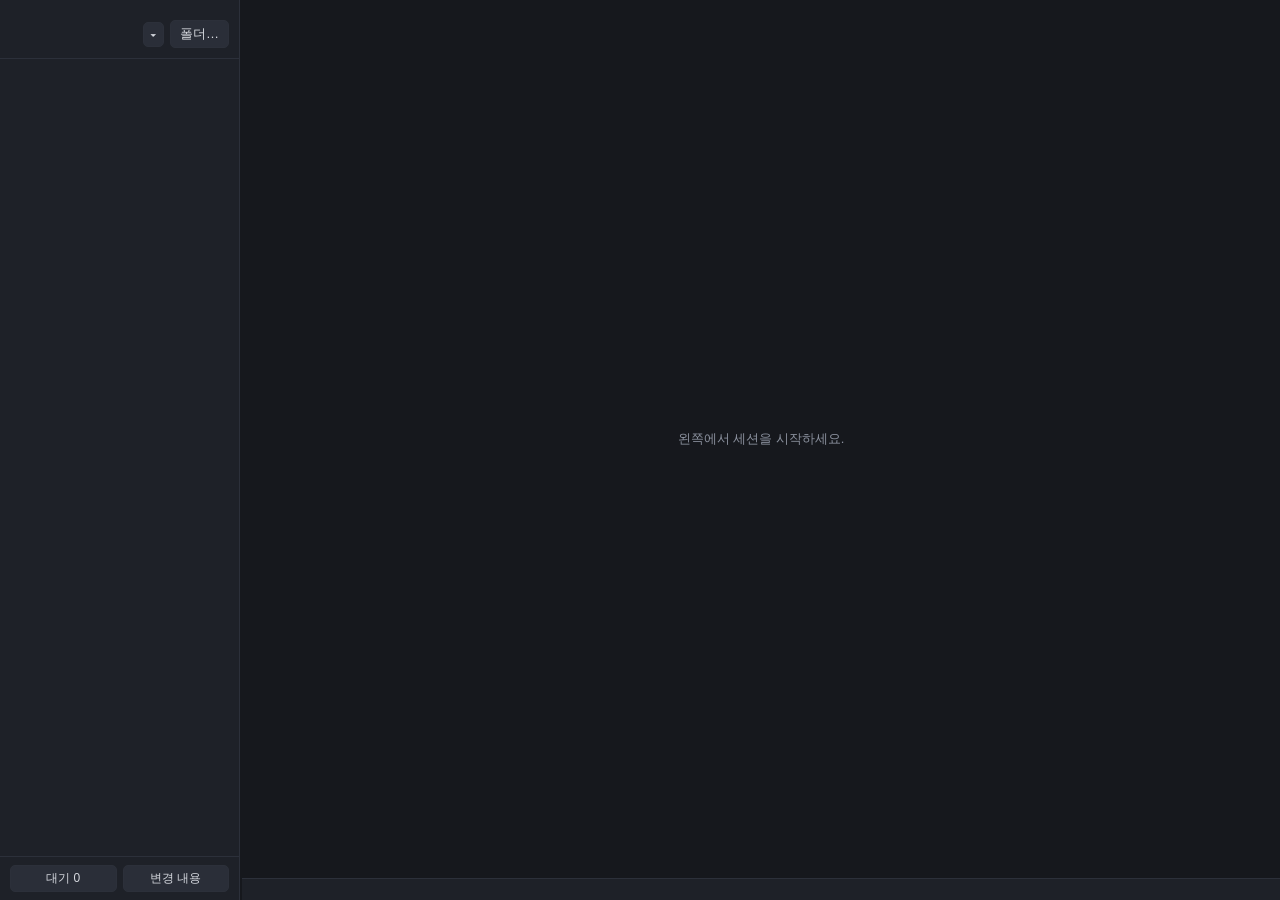
==== ui/index.html @ 41227c6e "0.7.0: 빠른 이동, 닫은 항목 다시 열기, 사이드바 순서 바꾸기, 작업 시간 표시 새 기능 - 빠른 이동(Ctrl+Shift+K): 항목의 이름·별칭·그룹·폴더나 앱의 명령을" ====
<!doctype html>
<html lang="ko">
<head>
  <meta charset="utf-8">
  <title>Cypher</title>
  <link rel="stylesheet" href="vendor/xterm/xterm.css">
  <link rel="stylesheet" href="style.css">
  <link rel="stylesheet" href="items.css">
  <link rel="stylesheet" href="theme.css">
  <script src="look-early.js"></script>
</head>
<body>
  <aside id="sidebar">
    <div id="new-buttons"></div>
    <div id="folder-row">
      <span id="folder"></span>
      <button id="recent" title="최근에 세션을 시작한 폴더에서 고르기">▾</button>
      <button id="pick" title="새 세션이 시작될 폴더 바꾸기">폴더…</button>
    </div>
    <ul id="sessions" tabindex="-1"></ul>
    <div id="tools">
      <button id="waiting" title="대기 중인 세션만 보기 · Ctrl+Shift+N: 다음 대기 세션으로">대기 0</button>
      <button id="changes" title="세션이 고친 파일과 차이 보기 (Ctrl+Shift+G)">변경 내용</button>
    </div>
  </aside>
  <div id="sidebar-grip" title="끌어서 사이드바 너비 조절 · 두 번 눌러 기본 너비로"></div>
  <main>
    <div id="where" hidden></div>
    <div id="terms"><div id="empty">왼쪽에서 세션을 시작하세요.</div></div>
    <div id="composer" hidden>
      <div id="composer-grip" title="끌어서 높이 조절 · 두 번 눌러 기본 높이로"></div>
      <div id="composer-body">
        <textarea id="composer-text" spellcheck="false" autocomplete="off"></textarea>
        <div id="composer-side">
          <button id="composer-send" title="편집기에 쓴 내용을 지금 보고 있는 세션의 입력창에 넣습니다 (Ctrl+Enter)">프롬프트</button>
          <label id="composer-enter-label" title="켜면 입력창에 넣은 뒤 Enter까지 눌러 바로 보냅니다"><input type="checkbox" id="composer-enter"> 바로 전송</label>
        </div>
      </div>
      <div id="composer-tabs">
        <button id="composer-history" title="최근에 보낸 프롬프트를 골라 편집기에 넣기 (Alt+↑/↓: 차례로 넘겨 보기)">기록</button>
        <button id="composer-fold" title="프롬프트 편집기 접기/펼치기">프롬프트 편집기 ▾</button>
      </div>
    </div>
    <div id="search" hidden>
      <input id="search-input" placeholder="찾기" spellcheck="false">
      <span id="search-count"></span>
      <button id="search-case" title="대/소문자 구분 (Alt+C)">Aa</button>
      <button id="search-regex" title="정규식 (Alt+X)">.*</button>
      <button id="search-prev" title="이전 (Shift+Enter)">↑</button>
      <button id="search-next" title="다음 (Enter)">↓</button>
      <button id="search-close" title="닫기 (Esc)">×</button>
    </div>
    <div id="shots" hidden></div>
    <footer id="status">
      <span id="status-text"></span><span id="status-model" title="지금 세션의 모델 · effort · 컨텍스트 사용률"></span><span id="status-mode"></span><span id="status-limits"></span>
    </footer>
  </main>
  <aside id="diff" class="side" hidden>
    <div class="side-head">
      <span id="diff-title" class="side-title">변경 내용</span>
      <button id="diff-refresh" title="다시 읽기">새로 고침</button>
      <button id="diff-close" class="close" title="닫기">×</button>
    </div>
    <ul id="diff-files" class="side-list"></ul>
    <div id="diff-view" class="side-view"></div>
  </aside>
  <div id="parked" hidden></div>
  <div id="print"></div>
  <div id="drop-hint" hidden></div>
  <div id="toasts"></div>
  <div id="menu" hidden></div>
  <dialog id="popup">
    <div id="popup-head"><b id="popup-title"></b><button id="popup-close" class="close" title="닫기">×</button></div>
    <div id="popup-body"></div>
  </dialog>
  <dialog id="ask">
    <form method="dialog">
      <label id="ask-title" for="ask-input"></label>
      <input id="ask-input" spellcheck="false" autocomplete="off">
      <div class="ask-buttons">
        <button value="ok">확인</button>
        <button value="cancel">취소</button>
      </div>
    </form>
  </dialog>

  <script src="vendor/xterm/xterm.js"></script>
  <script src="vendor/xterm/addon-fit.js"></script>
  <script src="vendor/xterm/addon-webgl.js"></script>
  <script src="vendor/xterm/addon-unicode11.js"></script>
  <script src="vendor/xterm/addon-search.js"></script>
  <script type="module" src="main.js"></script>
</body>
</html>
---- ui/vendor/xterm/xterm.css ----
/**
 * Copyright (c) 2014 The xterm.js authors. All rights reserved.
 * Copyright (c) 2012-2013, Christopher Jeffrey (MIT License)
 * https://github.com/chjj/term.js
 * @license MIT
 *
 * Permission is hereby granted, free of charge, to any person obtaining a copy
 * of this software and associated documentation files (the "Software"), to deal
 * in the Software without restriction, including without limitation the rights
 * to use, copy, modify, merge, publish, distribute, sublicense, and/or sell
 * copies of the Software, and to permit persons to whom the Software is
 * furnished to do so, subject to the following conditions:
 *
 * The above copyright notice and this permission notice shall be included in
 * all copies or substantial portions of the Software.
 *
 * THE SOFTWARE IS PROVIDED "AS IS", WITHOUT WARRANTY OF ANY KIND, EXPRESS OR
 * IMPLIED, INCLUDING BUT NOT LIMITED TO THE WARRANTIES OF MERCHANTABILITY,
 * FITNESS FOR A PARTICULAR PURPOSE AND NONINFRINGEMENT. IN NO EVENT SHALL THE
 * AUTHORS OR COPYRIGHT HOLDERS BE LIABLE FOR ANY CLAIM, DAMAGES OR OTHER
 * LIABILITY, WHETHER IN AN ACTION OF CONTRACT, TORT OR OTHERWISE, ARISING FROM,
 * OUT OF OR IN CONNECTION WITH THE SOFTWARE OR THE USE OR OTHER DEALINGS IN
 * THE SOFTWARE.
 *
 * Originally forked from (with the author's permission):
 *   Fabrice Bellard's javascript vt100 for jslinux:
 *   http://bellard.org/jslinux/
 *   Copyright (c) 2011 Fabrice Bellard
 *   The original design remains. The terminal itself
 *   has been extended to include xterm CSI codes, among
 *   other features.
 */

/**
 *  Default styles for xterm.js
 */

.xterm {
    cursor: text;
    position: relative;
    user-select: none;
    -ms-user-select: none;
    -webkit-user-select: none;
}

.xterm.focus,
.xterm:focus {
    outline: none;
}

.xterm .xterm-helpers {
    position: absolute;
    top: 0;
    /**
     * The z-index of the helpers must be higher than the canvases in order for
     * IMEs to appear on top.
     */
    z-index: 5;
}

.xterm .xterm-helper-textarea {
    padding: 0;
    border: 0;
    margin: 0;
    /* Move textarea out of the screen to the far left, so that the cursor is not visible */
    position: absolute;
    opacity: 0;
    left: -9999em;
    top: 0;
    width: 0;
    height: 0;
    z-index: -5;
    /** Prevent wrapping so the IME appears against the textarea at the correct position */
    white-space: nowrap;
    overflow: hidden;
    resize: none;
}

.xterm .composition-view {
    /* TODO: Composition position got messed up somewhere */
    background: #000;
    color: #FFF;
    display: none;
    position: absolute;
    white-space: nowrap;
    z-index: 1;
}

.xterm .composition-view.active {
    display: block;
}

.xterm .xterm-viewport {
    /* On OS X this is required in order for the scroll bar to appear fully opaque */
    background-color: #000;
    overflow-y: scroll;
    cursor: default;
    position: absolute;
    right: 0;
    left: 0;
    top: 0;
    bottom: 0;
}

.xterm .xterm-screen {
    position: relative;
}

.xterm .xterm-screen canvas {
    position: absolute;
    left: 0;
    top: 0;
}

.xterm .xterm-scroll-area {
    visibility: hidden;
}

.xterm-char-measure-element {
    display: inline-block;
    visibility: hidden;
    position: absolute;
    top: 0;
    left: -9999em;
    line-height: normal;
}

.xterm.enable-mouse-events {
    /* When mouse events are enabled (eg. tmux), revert to the standard pointer cursor */
    cursor: default;
}

.xterm.xterm-cursor-pointer,
.xterm .xterm-cursor-pointer {
    cursor: pointer;
}

.xterm.column-select.focus {
    /* Column selection mode */
    cursor: crosshair;
}

.xterm .xterm-accessibility:not(.debug),
.xterm .xterm-message {
    position: absolute;
    left: 0;
    top: 0;
    bottom: 0;
    right: 0;
    z-index: 10;
    color: transparent;
    pointer-events: none;
}

.xterm .xterm-accessibility-tree:not(.debug) *::selection {
  color: transparent;
}

.xterm .xterm-accessibility-tree {
  user-select: text;
  white-space: pre;
}

.xterm .live-region {
    position: absolute;
    left: -9999px;
    width: 1px;
    height: 1px;
    overflow: hidden;
}

.xterm-dim {
    /* Dim should not apply to background, so the opacity of the foreground color is applied
     * explicitly in the generated class and reset to 1 here */
    opacity: 1 !important;
}

.xterm-underline-1 { text-decoration: underline; }
.xterm-underline-2 { text-decoration: double underline; }
.xterm-underline-3 { text-decoration: wavy underline; }
.xterm-underline-4 { text-decoration: dotted underline; }
.xterm-underline-5 { text-decoration: dashed underline; }

.xterm-overline {
    text-decoration: overline;
}

.xterm-overline.xterm-underline-1 { text-decoration: overline underline; }
.xterm-overline.xterm-underline-2 { text-decoration: overline double underline; }
.xterm-overline.xterm-underline-3 { text-decoration: overline wavy underline; }
.xterm-overline.xterm-underline-4 { text-decoration: overline dotted underline; }
.xterm-overline.xterm-underline-5 { text-decoration: overline dashed underline; }

.xterm-strikethrough {
    text-decoration: line-through;
}

.xterm-screen .xterm-decoration-container .xterm-decoration {
	z-index: 6;
	position: absolute;
}

.xterm-screen .xterm-decoration-container .xterm-decoration.xterm-decoration-top-layer {
	z-index: 7;
}

.xterm-decoration-overview-ruler {
    z-index: 8;
    position: absolute;
    top: 0;
    right: 0;
    pointer-events: none;
}

.xterm-decoration-top {
    z-index: 2;
    position: relative;
}
---- ui/style.css ----
:root {
  /* 기본(어두운) 테마. 다른 테마는 theme.css가 이 값들을 바꾼다. */
  --bg: #16181d;
  --panel: #1e2128;
  --line: #2c303a;
  --text: #d7dae0;
  --dim: #8b919e;
  --accent: #d97757;
  --on-accent: #16181d;
  --busy: #e5c07b;
  --idle: #5c6370;
  --attention: #61afef;
  --dead: #e06c75;
  --ok: #98c379;
  --control: #2a2e38;
  --hover: #262a33;
  --select: #2d323d;
  --field: #12141a;
  --group: #272b34;
  --chip: #1a1d23;
  --tree: #3a404c;
  --scroll: #3a3f4b;
  --scroll-hover: #4b5263;
  --stage: #1c1c1e;
  --term-bg: #16181d;
  --add-text: #b5e08c;
  --del-text: #f0959c;
  --agent: #c678dd;
  --agent-text: #e9c8f5;
  --hit: #5c4a1f;
  --hit-cur: #b5653f;
  --ui-font: "Malgun Gothic", "Segoe UI", sans-serif;
  --mono-font: "Cascadia Mono", "D2Coding", Consolas, "Malgun Gothic", monospace;
}

* { box-sizing: border-box; }

html, body {
  height: 100%;
  margin: 0;
  background: var(--bg);
  color: var(--text);
  font: 13px var(--ui-font);
  overflow: hidden;
  user-select: none;
}

body { display: flex; }

button, input {
  background: var(--control);
  color: var(--text);
  border: 1px solid var(--line);
  border-radius: 5px;
  padding: 4px 9px;
  font: inherit;
}
button { cursor: pointer; }
button:hover { border-color: var(--accent); }
input { outline: none; user-select: text; }
input:focus { border-color: var(--accent); }

/* ───────── 사이드바 ───────── */

#sidebar {
  width: var(--sidebar, 240px);
  flex: none;
  display: flex;
  flex-direction: column;
  background: var(--panel);
  border-right: 1px solid var(--line);
}

#new-buttons { display: flex; flex-wrap: wrap; gap: 6px; padding: 10px; }

#folder-row {
  display: flex;
  align-items: center;
  gap: 6px;
  padding: 0 10px 10px;
  border-bottom: 1px solid var(--line);
}
#folder {
  flex: 1;
  min-width: 0;
  color: var(--dim);
  white-space: nowrap;
  overflow: hidden;
  text-overflow: ellipsis;
  direction: rtl; /* 긴 경로는 끝부분이 보이게 */
  text-align: left;
}

#sessions { list-style: none; margin: 0; padding: 6px; flex: 1; overflow-y: auto; }

#sessions li {
  display: grid;
  grid-template-columns: 12px 1fr auto;
  gap: 2px 8px;
  align-items: center;
  padding: 7px 8px;
  border-radius: 6px;
  border-left: 2px solid transparent;
  cursor: pointer;
}
#sessions li:hover { background: var(--hover); }
#sessions li.shown { border-left-color: var(--idle); }
#sessions li.active { background: var(--select); border-left-color: var(--accent); }

.dot { width: 8px; height: 8px; border-radius: 50%; background: var(--idle); }
li.busy .dot { background: var(--busy); }
li.attention .dot { background: var(--attention); box-shadow: 0 0 6px var(--attention); }
li.exited .dot { background: var(--dead); }

.name { white-space: nowrap; overflow: hidden; text-overflow: ellipsis; }
.close { background: none; border: none; color: var(--dim); padding: 0 4px; visibility: hidden; }
li:hover .close, .pane-head:hover .close { visibility: visible; }

/* 세션 줄 오른쪽 단추: 화면 표시 토글(항상 보임)과 닫기(마우스를 올리면 보임) */
.row-buttons { display: flex; align-items: center; gap: 2px; }
.eye { padding: 0 3px; font-size: 12px; line-height: 16px; background: none; border: none; color: var(--idle); }
.eye.on { color: var(--attention); }
.eye:hover { color: var(--accent); border: none; }
.close:hover { color: var(--dead); }

.sub, .badge {
  grid-column: 2 / 4;
  font-size: 11px;
  color: var(--dim);
  white-space: nowrap;
  overflow: hidden;
  text-overflow: ellipsis;
}
.badge { color: var(--accent); }
.sub:empty, .badge:empty, .usage:empty { display: none; }
.usage { grid-column: 2 / 4; font-size: 11px; color: var(--idle); }

/* 묶음(그룹·폴더) 머리: 배경이 있는 굵은 줄. 그 아래 세션은 들여쓰고 이음선으로 잇는다. */
#sessions li.group {
  grid-template-columns: 12px 1fr auto auto auto;
  margin-top: 10px;
  padding: 6px 8px;
  font-size: 12px;
  font-weight: bold;
  color: var(--text);
  background: var(--group);
  border: 1px solid var(--line);
  border-radius: 6px;
}
#sessions li.group:first-child { margin-top: 0; }
#sessions li.group:hover { background: var(--select); }
#sessions li.group .count { padding: 0 6px; font-weight: normal; font-size: 11px; color: var(--dim); background: var(--chip); border-radius: 8px; }
#sessions li.group.attention .count { background: var(--attention); color: var(--on-accent); }

/* 묶음에 든 세션: 들여쓰기 + 세로 이음선 + 가로 가지 */
#sessions li:not(.group) { position: relative; margin-left: 22px; }
#sessions li:not(.group)::before {
  content: "";
  position: absolute;
  left: -13px;
  top: -1px;
  bottom: -1px;
  width: 2px;
  background: var(--tree);
}
#sessions li:not(.group)::after {
  content: "";
  position: absolute;
  left: -13px;
  top: 17px;
  width: 9px;
  height: 2px;
  background: var(--tree);
}
/* 묶음의 마지막 세션에서는 세로선이 가지 높이에서 끝난다(다음 줄이 묶음 머리이거나 목록 끝). */
#sessions li:not(.group):has(+ li.group)::before,
#sessions li:not(.group):last-child::before { bottom: auto; height: 19px; }

/* 대기 상태와 컨텍스트 경고 */
li.approval .dot { background: var(--dead); box-shadow: 0 0 6px var(--dead); animation: pulse 1.2s infinite; }
li.approval .sub { color: var(--dead); }
li.done .sub { color: var(--attention); }
@keyframes pulse { 50% { opacity: 0.35; } }
.badge.warn { color: var(--busy); }
.badge.danger { color: var(--dead); font-weight: bold; }

#tools { display: grid; grid-template-columns: repeat(auto-fit, minmax(52px, 1fr)); gap: 6px; padding: 8px 10px; border-top: 1px solid var(--line); }
#tools button { padding: 4px 2px; font-size: 12px; }
#tools button.on { background: var(--accent); color: var(--on-accent); border-color: var(--accent); }
#waiting.has { border-color: var(--attention); color: var(--attention); }
#waiting.has.on { color: var(--on-accent); }

/* ───────── 터미널 영역 ───────── */

main { flex: 1; min-width: 0; display: flex; flex-direction: column; position: relative; }

#terms { flex: 1; min-height: 0; display: flex; background: var(--line); }

/* 화면 분할: 좌우(row) 또는 상하(col)로 나눈 상자가 겹겹이 들어간다. */
.split { flex: 1 1 0; min-width: 0; min-height: 0; display: flex; background: var(--line); }

/* 분할 경계선: 끌어서 크기 조절 */
.divider { flex: none; background: var(--line); }
.split-row > .divider { width: 5px; cursor: col-resize; }
.split-col > .divider { height: 5px; cursor: row-resize; }
.divider:hover, .divider.active { background: var(--accent); }
body.resizing-row, body.resizing-row * { cursor: col-resize !important; user-select: none !important; }
body.resizing-col, body.resizing-col * { cursor: row-resize !important; user-select: none !important; }
.split.split-row { flex-direction: row; }
.split.split-col { flex-direction: column; }

.pane { flex: 1 1 0; display: flex; flex-direction: column; min-width: 0; min-height: 0; background: var(--bg); }
.pane.hidden { display: none; }

/* 세션을 끌어다 놓을 때, 새 창이 차지할 자리 미리보기 */
#drop-hint {
  position: fixed;
  z-index: 25;
  display: grid;
  place-items: center;
  color: #fff;
  font-weight: bold;
  text-shadow: 0 1px 3px #000;
  background: rgba(217, 119, 87, 0.28);
  border: 2px solid var(--accent);
  border-radius: 6px;
  pointer-events: none;
}
#drop-hint[hidden] { display: none; }

/* 나란히 볼 때만 창마다 제목 줄을 보여 준다. */
.pane-head {
  display: none;
  flex: none;
  align-items: center;
  gap: 8px;
  height: 24px;
  padding: 0 4px 0 10px;
  font-size: 12px;
  color: var(--dim);
  background: var(--panel);
  border-bottom: 2px solid transparent;
  white-space: nowrap;
  overflow: hidden;
}
#terms.multi .pane-head { display: flex; }
.pane.active .pane-head { color: var(--text); border-bottom-color: var(--accent); }
#terms.broadcast .pane:not(.hidden) .pane-head { border-bottom-color: var(--busy); }
.pane-head .title { flex: 1; min-width: 0; overflow: hidden; text-overflow: ellipsis; }
.pane-head .model { color: var(--accent); }
/* 창 제목 줄의 단추: 이 창만 / 숨기기 */
.pane-button { flex: none; height: 18px; padding: 0 7px; font-size: 11px; line-height: 16px; color: var(--dim); background: var(--control); border: 1px solid var(--line); border-radius: 4px; }
.pane-button:hover { color: var(--text); border-color: var(--accent); }

.term { flex: 1; min-height: 0; padding: 6px 0 0 8px; overflow: hidden; background: var(--term-bg); }

/* 터미널 스크롤 막대를 어두운 화면에 맞춘다. */
.xterm-viewport::-webkit-scrollbar { width: 10px; }
.xterm-viewport::-webkit-scrollbar-track { background: transparent; }
.xterm-viewport::-webkit-scrollbar-thumb { background: var(--scroll); border-radius: 5px; }
.xterm-viewport::-webkit-scrollbar-thumb:hover { background: var(--scroll-hover); }

#empty { flex: 1; display: grid; place-items: center; color: var(--dim); background: var(--bg); }
#empty[hidden] { display: none; }

/* 찾기 */
#search {
  position: absolute;
  top: 8px;
  right: 18px;
  display: flex;
  gap: 4px;
  padding: 6px;
  background: var(--panel);
  border: 1px solid var(--line);
  border-radius: 6px;
  box-shadow: 0 4px 14px rgba(0, 0, 0, 0.5);
  z-index: 5;
}
#search[hidden] { display: none; }
#search input { width: 200px; }
#search button { padding: 4px 8px; }

/* 붙여넣은 이미지 미리보기 줄 */
#shots {
  flex: none;
  display: flex;
  gap: 8px;
  padding: 6px 10px;
  background: var(--panel);
  border-top: 1px solid var(--line);
  overflow-x: auto;
}
#shots[hidden] { display: none; }
.shot { position: relative; flex: none; text-align: center; cursor: pointer; }
.shot img {
  display: block;
  max-width: 220px;
  max-height: 120px;
  border: 1px solid var(--line);
  border-radius: 4px;
  background: #000;
}
.shot:hover img { border-color: var(--accent); }
.shot span { font-size: 11px; color: var(--dim); }
.shot button {
  position: absolute;
  top: 2px;
  right: 2px;
  padding: 0 5px;
  line-height: 16px;
  background: rgba(0, 0, 0, 0.7);
  border: none;
  visibility: hidden;
}
.shot:hover button { visibility: visible; }

/* 앱 안 알림 */
#toasts {
  position: fixed;
  right: 14px;
  bottom: 34px;
  display: flex;
  flex-direction: column;
  gap: 8px;
  z-index: 10;
}
.toast {
  display: flex;
  flex-direction: column;
  gap: 2px;
  min-width: 220px;
  max-width: 360px;
  padding: 9px 12px;
  background: var(--select);
  border: 1px solid var(--attention);
  border-radius: 6px;
  box-shadow: 0 4px 14px rgba(0, 0, 0, 0.5);
  cursor: pointer;
}
.toast span { color: var(--dim); }

/* 이름 묻기 */
#ask {
  padding: 16px;
  color: var(--text);
  background: var(--panel);
  border: 1px solid var(--line);
  border-radius: 8px;
}
#ask::backdrop { background: rgba(0, 0, 0, 0.5); }
#ask form { display: flex; flex-direction: column; gap: 10px; min-width: 300px; }
.ask-buttons { display: flex; flex-direction: row-reverse; gap: 6px; }

#status {
  flex: none;
  display: flex;
  gap: 12px;
  height: 22px;
  line-height: 22px;
  padding: 0 10px;
  font-size: 12px;
  color: var(--dim);
  background: var(--panel);
  border-top: 1px solid var(--line);
  white-space: nowrap;
}
#status-text { flex: 1; min-width: 0; overflow: hidden; text-overflow: ellipsis; }
#status-mode { color: var(--busy); }
/* 수치가 든 표시는 고정폭 글꼴로, 공백을 그대로 살려 자릿수가 바뀌어도 흔들리지 않게 한다. */
#status-model, #status-limits, .usage {
  font-family: var(--mono-font);
  white-space: pre;
}
#status-limits.warn { color: var(--busy); }
#status-limits.danger { color: var(--dead); font-weight: bold; }

/* ───────── 변경 내용 옆 창 ───────── */

.side {
  width: 42%;
  min-width: 320px;
  flex: none;
  display: flex;
  flex-direction: column;
  background: var(--bg);
  border-left: 1px solid var(--line);
}
.side[hidden] { display: none; }
.side-head {
  flex: none;
  display: flex;
  align-items: center;
  gap: 6px;
  padding: 6px 8px 6px 10px;
  background: var(--panel);
  border-bottom: 1px solid var(--line);
}
.side-title { flex: 1; min-width: 0; white-space: nowrap; overflow: hidden; text-overflow: ellipsis; }
.side-head .close { visibility: visible; }
.side-list {
  flex: none;
  max-height: 32%;
  margin: 0;
  padding: 4px;
  list-style: none;
  overflow-y: auto;
  border-bottom: 1px solid var(--line);
}
.side-list li { display: flex; gap: 8px; padding: 3px 6px; border-radius: 4px; cursor: pointer; white-space: nowrap; }
.side-list li:hover { background: var(--hover); }
.side-list li.selected { background: var(--select); }
.side-list .status { flex: none; width: 56px; color: var(--busy); font-size: 11px; }
.side-list .status.new { color: var(--ok); }
.side-list .path { overflow: hidden; text-overflow: ellipsis; }
.side-view {
  flex: 1;
  min-height: 0;
  padding: 6px 0;
  overflow: auto;
  font: 12px/1.45 var(--mono-font);
  white-space: pre;
  user-select: text;
}
.side-view div { padding: 0 10px; min-width: max-content; }
.side-view .add { background: rgba(152, 195, 121, 0.14); color: var(--add-text); }
.side-view .del { background: rgba(224, 108, 117, 0.14); color: var(--del-text); }
.side-view .hunk { color: var(--attention); }
.side-view .meta { color: var(--dim); }
/* 세션 그룹: 이름 붙인 그룹, 끌어다 놓기 */
#sessions li.group.logical .name { color: var(--accent); }

#sessions li.group .close { font-size: 14px; line-height: 14px; }
#sessions li.group .close:hover { color: var(--accent); }
#sessions li.group.drop { background: var(--select); outline: 1px dashed var(--accent); }
#sessions li.group.new { color: var(--idle); font-weight: normal; background: none; border: 1px dashed var(--line); justify-items: start; }
#sessions.dragging li:not(.group) { opacity: 0.55; }
.drag-ghost {
  position: fixed;
  z-index: 30;
  padding: 3px 10px;
  background: var(--accent);
  color: var(--on-accent);
  border-radius: 5px;
  font-size: 12px;
  pointer-events: none;
  white-space: nowrap;
}
#status-model { color: var(--accent); }

.side-head button:not(.close) { padding: 2px 8px; font-size: 12px; }

.note { margin: 10px; color: var(--dim); white-space: normal; }
.note:empty { display: none; }

/* ───────── 떠 있는 창과 메뉴 ───────── */

#popup {
  width: 520px;
  max-width: 90vw;
  max-height: 80vh;
  padding: 0;
  color: var(--text);
  background: var(--panel);
  border: 1px solid var(--line);
  border-radius: 8px;
}
#popup::backdrop { background: rgba(0, 0, 0, 0.5); }
#popup-head { display: flex; align-items: center; padding: 10px 8px 10px 14px; border-bottom: 1px solid var(--line); }
#popup-head b { flex: 1; min-width: 0; overflow: hidden; text-overflow: ellipsis; white-space: nowrap; }
#popup-head .close { visibility: visible; }
#popup-body { display: flex; flex-direction: column; gap: 4px; padding: 8px; max-height: calc(80vh - 50px); overflow-y: auto; }
.row { display: flex; align-items: center; gap: 10px; width: 100%; padding: 6px 8px; text-align: left; }
div.row { padding: 0; }
.row .row-title { flex: 1; min-width: 0; overflow: hidden; text-overflow: ellipsis; white-space: nowrap; text-align: left; }
.row .row-note { flex: none; font-size: 11px; color: var(--dim); }
.row .close { visibility: visible; }
.row.add { justify-content: center; color: var(--accent); }
button:disabled { opacity: 0.45; cursor: default; }
button:disabled:hover { border-color: var(--line); }
.row.help { padding: 3px 6px; }
.row.help kbd { flex: none; width: 170px; color: var(--accent); font: inherit; }

#menu {
  position: fixed;
  z-index: 20;
  display: flex;
  flex-direction: column;
  min-width: 170px;
  padding: 4px;
  background: var(--panel);
  border: 1px solid var(--line);
  border-radius: 6px;
  box-shadow: 0 6px 18px rgba(0, 0, 0, 0.6);
}
#menu[hidden] { display: none; }
#menu > button { text-align: left; background: none; border: none; border-radius: 4px; padding: 5px 10px; }
#menu > button:hover { background: var(--select); }
#menu { max-height: calc(100vh - 8px); overflow-y: auto; }
.menu-caption { padding: 5px 10px 1px; font-size: 11px; color: var(--dim); }
.menu-icons { display: flex; gap: 2px; padding: 1px 8px; }
.menu-icons > button { display: flex; align-items: center; justify-content: center; width: 26px; height: 24px; padding: 0; background: none; border: 1px solid transparent; border-radius: 4px; }
.menu-icons > button:hover { background: var(--select); }
.menu-icons > button.on { border-color: var(--accent); background: var(--select); }
.swatches { display: flex; gap: 6px; padding: 6px 10px; }
.swatch { width: 18px; height: 18px; padding: 0; border-radius: 50%; font-size: 11px; line-height: 16px; color: var(--dim); }
---- ui/items.css ----
/* 항목 종류가 늘면서 더해진 화면: 사이드바 너비·별칭·서브에이전트, 프롬프트 편집기, 메모·HTTP 창 */

/* ───────── 사이드바: 너비 손잡이, 별칭, 종류 기호, 서브에이전트 ───────── */

#sidebar-grip { flex: none; width: 5px; margin-left: -3px; cursor: col-resize; z-index: 3; }
#sidebar-grip:hover, #sidebar-grip.active { background: var(--accent); }

/* 이름 칸: 별칭(또는 원래 이름) + 흐린 원래 이름 */
#sessions li .name { display: flex; align-items: baseline; gap: 6px; min-width: 0; }
/* 자리가 모자라면 흐린 원래 이름부터 줄인다(별칭이 끝까지 보이게). */
.name .alias { flex: 0 1 auto; min-width: 0; overflow: hidden; text-overflow: ellipsis; }
.name .origin { flex: 0 1000 auto; min-width: 0; overflow: hidden; text-overflow: ellipsis; font-size: 11px; color: var(--idle); }
input.rename { width: 100%; min-width: 0; height: 20px; padding: 0 5px; font-size: 13px; border-color: var(--accent); }

/* 터미널이 아닌 항목은 점 대신 종류 기호 */
.dot.kind { width: 12px; height: 14px; border-radius: 0; background: none; color: var(--attention); font-size: 12px; line-height: 14px; text-align: center; }
li.active .dot.kind { color: var(--accent); }

/* 돌고 있는 서브에이전트: 도는 고리 + 숫자(알약), 그리고 세션 줄 아래의 한 줄 */
.agents {
  display: inline-flex;
  align-items: center;
  gap: 4px;
  height: 16px;
  padding: 0 6px 0 4px;
  font-size: 11px;
  line-height: 16px;
  color: var(--agent-text);
  background: rgba(198, 120, 221, 0.22);
  border: 1px solid var(--agent);
  border-radius: 8px;
}
.agents b { font-weight: bold; }
.spin {
  flex: none;
  width: 9px;
  height: 9px;
  border: 2px solid var(--agent);
  border-top-color: transparent;
  border-radius: 50%;
  animation: spin 0.9s linear infinite;
}
@keyframes spin { to { transform: rotate(360deg); } }
.agents-line {
  grid-column: 2 / 4;
  display: flex;
  align-items: center;
  gap: 6px;
  font-size: 11px;
  color: var(--agent-text);
  white-space: nowrap;
  overflow: hidden;
}
.agents-line:empty { display: none; }
.agents-line span { overflow: hidden; text-overflow: ellipsis; }
.pane-head .agents { flex: none; }

/* ───────── 프롬프트 편집기(세션 하나만 보일 때 세션 아래) ───────── */

#composer { flex: none; display: flex; flex-direction: column; position: relative; background: var(--panel); border-top: 1px solid var(--line); }
#composer[hidden] { display: none; }
#composer-grip { height: 5px; margin-top: -3px; cursor: row-resize; z-index: 3; }
#composer-grip:hover { background: var(--accent); }
#composer-body { display: flex; gap: 8px; height: var(--composer, 110px); padding: 3px 8px 8px; }
#composer-text {
  flex: 1;
  min-width: 0;
  padding: 7px 9px;
  resize: none;
  outline: none;
  color: var(--text);
  background: var(--field);
  border: 1px solid var(--line);
  border-radius: 6px;
  font: 13px/1.5 var(--ui-font);
  user-select: text;
}
#composer-text:focus { border-color: var(--accent); }
#composer-side { flex: none; display: flex; flex-direction: column; gap: 6px; width: 92px; }
#composer-send { padding: 7px 4px; font-weight: bold; color: var(--on-accent); background: var(--accent); border-color: var(--accent); }
#composer-send:hover { filter: brightness(1.1); }
#composer-enter-label { display: flex; align-items: center; gap: 4px; font-size: 11px; color: var(--dim); cursor: pointer; }
#composer-enter-label input { padding: 0; margin: 0; }
/* 편집기 위에 붙는 작은 단추들: 보낸 프롬프트 기록, 접기/펼치기 */
#composer-tabs { position: absolute; right: 8px; top: -19px; display: flex; gap: 4px; z-index: 4; }
#composer-tabs button {
  height: 18px;
  padding: 0 8px;
  font-size: 11px;
  line-height: 16px;
  color: var(--dim);
  background: var(--panel);
  border: 1px solid var(--line);
  border-bottom: none;
  border-radius: 5px 5px 0 0;
  opacity: 0.75;
}
#composer-tabs button:hover { opacity: 1; color: var(--text); }
#composer.folded #composer-history { display: none; }
#composer.folded #composer-body, #composer.folded #composer-grip { display: none; }
#composer.folded { border-top: none; height: 0; }

/* ───────── 터미널이 아닌 항목의 창(메모, HTTP …) ───────── */

.doc-host { flex: 1; min-height: 0; display: flex; container-type: inline-size; }
.doc { flex: 1; min-width: 0; min-height: 0; display: flex; flex-direction: column; background: var(--bg); }
.doc-bar {
  flex: none;
  display: flex;
  align-items: center;
  gap: 6px;
  padding: 5px 8px 5px 10px;
  background: var(--panel);
  border-bottom: 1px solid var(--line);
  white-space: nowrap;
  overflow: hidden;
}
.doc-bar button { flex: none; padding: 2px 8px; font-size: 12px; }
.doc-bar button.on { background: var(--accent); color: var(--on-accent); border-color: var(--accent); }
.doc-bar button[hidden] { display: none; }
.doc-title { flex: 1; min-width: 60px; overflow: hidden; text-overflow: ellipsis; color: var(--dim); font-size: 12px; }

/* HTTP 항목: 넓으면 편집기와 응답을 좌우로, 좁으면 위아래로 */
.http-file { flex: none; max-width: 180px; height: 24px; padding: 0 4px; font-size: 12px; background: var(--control); color: var(--text); border: 1px solid var(--line); border-radius: 5px; }
.http-list { max-height: 96px; }
.http-body { flex: 1; min-height: 0; display: flex; flex-direction: row; }
.http-edit { flex: 1 1 50%; min-width: 0; min-height: 120px; display: flex; background: var(--field); border-right: 1px solid var(--line); }
.http-view { flex: 1 1 50%; min-width: 0; }
@container (max-width: 760px) {
  .http-body { flex-direction: column; }
  .http-edit { flex: 1 1 45%; border-right: none; border-bottom: 1px solid var(--line); }
  .http-view { flex: 1 1 55%; }
}
.http-gutter { flex: none; width: 26px; position: relative; overflow: hidden; border-right: 1px solid var(--line); }
.run {
  width: 18px;
  height: 18px;
  padding: 0;
  border: none;
  background: none;
  color: var(--ok);
  font-size: 12px;
  line-height: 18px;
  text-align: center;
  cursor: pointer;
}
.run:hover { color: var(--accent); border: none; }
.http-gutter .run { position: absolute; left: 4px; }
.http-list .run { flex: none; }
.http-editor {
  flex: 1;
  min-width: 0;
  padding: 8px 10px;
  resize: none;
  border: none;
  border-radius: 0;
  outline: none;
  background: transparent;
  color: var(--text);
  font: 12px/18px var(--mono-font);
  white-space: pre;
  tab-size: 2;
  user-select: text;
}
.http-list li.file { color: var(--dim); font-size: 11px; cursor: pointer; }
.http-list .method { flex: none; width: 56px; color: var(--busy); font-size: 11px; font-weight: bold; }
.http-view .ok { color: var(--ok); font-weight: bold; }
.http-view .fail { color: var(--dead); font-weight: bold; }

/* 메모 항목 */
.memo { --memo-size: 14px; }
.memo-find { flex: none; display: flex; flex-direction: column; gap: 4px; padding: 6px 8px; background: var(--panel); border-bottom: 1px solid var(--line); }
.memo-find[hidden] { display: none; }
.find-row { display: flex; align-items: center; gap: 4px; }
.find-row[hidden] { display: none; }
.find-row input { flex: 1; min-width: 80px; max-width: 420px; height: 24px; font: 12px var(--mono-font); }
.find-row button { flex: none; height: 24px; padding: 0 8px; font-size: 12px; }
.find-row .close { visibility: visible; font-size: 14px; }
.find-toggle { min-width: 28px; color: var(--dim); }
.find-toggle.on { color: var(--on-accent); background: var(--accent); border-color: var(--accent); }
.find-count { flex: none; min-width: 52px; max-width: 320px; padding: 0 4px; font-size: 12px; color: var(--dim); white-space: nowrap; overflow: hidden; text-overflow: ellipsis; }
.find-count.fail { color: var(--dead); }
.memo-edit { flex: 1; min-height: 0; position: relative; background: var(--field); overflow: hidden; }
.memo-text, .memo-back {
  margin: 0;
  padding: 10px 14px;
  border: none;
  font: var(--memo-size)/1.55 var(--ui-font);
  letter-spacing: 0;
  tab-size: 4;
  white-space: pre-wrap;
  overflow-wrap: break-word;
  word-break: normal;
}
.memo.nowrap .memo-text, .memo.nowrap .memo-back { white-space: pre; overflow-wrap: normal; }
.memo-text {
  position: absolute;
  inset: 0;
  width: 100%;
  height: 100%;
  resize: none;
  outline: none;
  border-radius: 0;
  color: var(--text);
  background: transparent;
  caret-color: var(--accent);
  user-select: text;
}
.memo-text::placeholder { color: var(--idle); }
.memo-back { position: absolute; left: 0; top: 0; overflow: hidden; color: transparent; pointer-events: none; }
.memo-back mark { color: transparent; border-radius: 2px; }
.memo-back mark.hit { background: var(--hit); }
.memo-back mark.hit.cur { background: var(--hit-cur); outline: 1px solid var(--accent); }
.memo-back mark.inv { background: rgba(255, 105, 180, 0.35); outline: 1px solid #ff69b4; }
.memo-status {
  flex: none;
  display: flex;
  align-items: center;
  gap: 14px;
  height: 22px;
  padding: 0 10px;
  font-size: 11px;
  color: var(--dim);
  background: var(--panel);
  border-top: 1px solid var(--line);
  white-space: nowrap;
  overflow: hidden;
}
.memo-status .stat { flex: none; }
.memo-status button.stat { height: 18px; padding: 0 6px; font-size: 11px; line-height: 16px; color: var(--dim); background: none; border: 1px solid transparent; }
.memo-status button.stat:hover { border-color: var(--accent); color: var(--text); }
.memo-status .invisible { color: var(--dead); }
.memo-status .invisible[hidden] { display: none; }
.memo-status .note-text { flex: 1; min-width: 0; overflow: hidden; text-overflow: ellipsis; color: var(--busy); }

/* 스크롤 막대를 어두운 화면에 맞춘다(목록, 편집기, 응답 보기 모두). */
::-webkit-scrollbar { width: 10px; height: 10px; }
::-webkit-scrollbar-track, ::-webkit-scrollbar-corner { background: transparent; }
::-webkit-scrollbar-thumb { background: var(--scroll); border-radius: 5px; }
::-webkit-scrollbar-thumb:hover { background: var(--scroll-hover); }

/* 사이트 항목: 주소 줄 아래의 빈 칸 위에 웹뷰가 겹쳐 놓인다. */
.site-address { flex: 1; min-width: 80px; height: 24px; font-size: 12px; }
.site-view { flex: 1; min-height: 0; display: grid; place-items: center; background: var(--field); }
/* 사이트가 보이는 동안에는 알림을 사이드바 쪽에 띄운다(웹뷰는 화면 요소를 가린다). */
body.site-shown #toasts { right: auto; left: 14px; bottom: 56px; }

/* ───────── 이미지 항목: 그림을 칸 안에 놓고 확대·이동한다 ───────── */

.image-stage { flex: 1; min-height: 0; position: relative; overflow: hidden; background: var(--stage); outline: none; }
.image-stage.pannable { cursor: grab; }
.image-stage.panning { cursor: grabbing; }
.image-pic { position: absolute; max-width: none; user-select: none; -webkit-user-drag: none; }
.image-pic[hidden] { display: none; }
.image-zoom { flex: none; min-width: 42px; text-align: center; font-size: 12px; color: var(--dim); font-variant-numeric: tabular-nums; }
/* 왼쪽 위의 파일 정보(I로 켜고 끈다) */
.image-info {
  position: absolute;
  left: 10px;
  top: 10px;
  max-width: min(520px, calc(100% - 20px));
  padding: 7px 10px;
  font-size: 12px;
  line-height: 1.55;
  color: #e6e8ea;
  background: rgba(0, 0, 0, 0.66);
  border-radius: 6px;
  pointer-events: none;
}
.image-info[hidden] { display: none; }
.image-info div { overflow: hidden; text-overflow: ellipsis; white-space: nowrap; }
.image-info .strong { font-weight: bold; }
.image-info .dim { color: #9aa3ad; }
/* 빈 이미지 항목의 안내 */
.image-empty { position: absolute; inset: 0; display: flex; flex-direction: column; align-items: center; justify-content: center; gap: 10px; padding: 20px; color: var(--dim); text-align: center; }
.image-empty[hidden] { display: none; }
.image-empty p { margin: 0 0 4px; max-width: 420px; white-space: normal; }
.image-empty button { padding: 5px 14px; }

/* ───────── 끌어다 놓기: 놓을 수 있는 곳 표시 ───────── */

#sidebar.dropping { box-shadow: inset 0 0 0 2px var(--accent); }
.pane.dropping { box-shadow: inset 0 0 0 2px var(--accent); }
/* 방금 만들어져 아직 열어 보지 않은 항목(메모·이미지 …)의 종류 기호 */
li.attention .dot.kind { background: none; box-shadow: none; color: var(--text); text-shadow: 0 0 6px var(--attention); }

/* ───────── 작업영역 맨 위: 지금 보고 있는 항목(그룹 › 별칭·이름 · 폴더) ───────── */

#where {
  flex: none;
  display: flex;
  align-items: baseline;
  gap: 8px;
  height: 26px;
  line-height: 26px;
  padding: 0 12px;
  font-size: 12px;
  color: var(--text);
  background: var(--panel);
  border-bottom: 1px solid var(--line);
  white-space: nowrap;
  overflow: hidden;
}
#where[hidden] { display: none; }
#where .where-group { flex: none; color: var(--accent); font-weight: bold; }
#where .where-kind { flex: none; color: var(--attention); }
#where .where-name { flex: 0 1 auto; min-width: 0; overflow: hidden; text-overflow: ellipsis; font-weight: bold; font-size: 13px; }
#where .where-origin { flex: 0 2 auto; min-width: 0; overflow: hidden; text-overflow: ellipsis; color: var(--dim); }
#where .where-path { flex: 1 3 0; min-width: 0; overflow: hidden; text-overflow: ellipsis; color: var(--idle); text-align: right; direction: rtl; }

/* 사이드바 목록에 초점이 있을 때(빈 곳을 누른 뒤 ↑/↓로 항목 사이를 오간다) */
#sessions:focus { outline: none; box-shadow: inset 0 0 0 1px var(--accent); }

/* ───────── 브레인스토밍(마인드맵) 항목 ───────── */

.mm-body { flex: 1; min-height: 0; display: flex; }
/* 그림 ↔ 코드 전환 단추: 붙어 있는 두 단추 중 지금 화면 쪽이 눌린 모양 */
.mm-mode { flex: none; display: flex; margin-right: 4px; }
.mm-mode button { border-radius: 0; }
.mm-mode button:first-child { border-radius: 4px 0 0 4px; }
.mm-mode button:last-child { border-radius: 0 4px 4px 0; margin-left: -1px; }
.mm-mode button.blocked { color: var(--dead); }
.doc.mindmap .doc-bar span[hidden] { display: none; }

/* 코드 화면: 줄 번호 + 글, 아래에 검사 결과와 쓰는 법 */
.mm-codeview { flex: 1; min-width: 0; display: flex; flex-direction: column; background: var(--field); }
.mm-codeview[hidden] { display: none; }
.mm-stage[hidden] { display: none; }
.mm-codemain { flex: 1; min-height: 0; display: flex; }
.mm-gutter {
  flex: none;
  min-width: 34px;
  padding: 10px 6px 60px 8px;
  overflow: hidden;
  text-align: right;
  color: var(--idle);
  font: 13px/20px var(--mono-font);
  border-right: 1px solid var(--line);
  user-select: none;
}
.mm-gutter div { height: 20px; }
.mm-gutter div.bad { color: #ffffff; background: var(--dead); border-radius: 3px; cursor: pointer; }
.mm-code {
  flex: 1;
  min-width: 0;
  padding: 10px 12px;
  resize: none;
  outline: none;
  border: none;
  border-radius: 0;
  color: var(--text);
  background: var(--field);
  font: 13px/20px var(--mono-font);
  white-space: pre;
  overflow: auto;
  tab-size: 2;
  user-select: text;
}
.mm-problems { flex: none; max-height: 34%; overflow-y: auto; border-top: 1px solid var(--line); background: var(--panel); font-size: 12px; }
.mm-problems .head { padding: 5px 12px; font-weight: bold; }
.mm-problems.ok .head { color: var(--ok); }
.mm-problems.bad .head { color: var(--dead); }
.mm-problems button {
  display: block;
  width: 100%;
  padding: 4px 12px 5px;
  text-align: left;
  background: none;
  border: none;
  border-top: 1px solid var(--line);
  border-radius: 0;
  white-space: normal;
}
.mm-problems button:hover { background: var(--hover); }
.mm-problems .where { color: var(--dead); font-weight: bold; margin-right: 6px; }
.mm-problems .src { display: block; margin-top: 2px; color: var(--dim); font-family: var(--mono-font); white-space: pre; overflow: hidden; text-overflow: ellipsis; }
.mm-problems .fix { display: block; margin-top: 2px; color: var(--dim); }
.mm-problems.flash { animation: mm-flash 0.5s; }
@keyframes mm-flash { 0%, 60% { background: var(--select); } 100% { background: var(--panel); } }
.mm-guide { flex: none; padding: 3px 12px 6px; border-top: 1px solid var(--line); font-size: 11px; color: var(--dim); }
.mm-guide-head { padding: 1px 4px; margin-left: -4px; background: none; border: none; color: var(--dim); font-size: 11px; }
.mm-guide-head:hover { color: var(--text); }
.mm-guide-body[hidden] { display: none; }
.mm-guide code, .mm-problems code { font-family: var(--mono-font); color: var(--text); }
.mm-guide-row { display: flex; gap: 10px; line-height: 1.6; }
.mm-guide-row code { flex: none; width: 170px; color: var(--text); font-family: var(--mono-font); white-space: pre; }
.mm-guide-row span { flex: 1; min-width: 0; overflow: hidden; text-overflow: ellipsis; white-space: nowrap; }
.mm-stage { flex: 1; min-width: 0; position: relative; overflow: hidden; outline: none; background: var(--field); font-family: var(--ui-font); }
.mm-stage.panning { cursor: grabbing; }
.mm-svg { position: absolute; inset: 0; width: 100%; height: 100%; display: block; }
.mm-node, .mm-fold { cursor: pointer; }
.mm-drop { fill: none; stroke: var(--accent); stroke-width: 2; stroke-dasharray: 5 3; pointer-events: none; }
.mm-drop.before, .mm-drop.after { fill: var(--accent); stroke: none; }
/* 좁은 창에서는 도구 줄을 여러 줄로 접어 오른쪽 단추(저장·내보내기)가 잘리지 않게 한다. */
.doc.mindmap .doc-bar { flex-wrap: wrap; row-gap: 4px; overflow: visible; }
.mm-edit {
  position: absolute;
  z-index: 2;
  margin: 0;
  resize: none;
  overflow: hidden;
  outline: none;
  color: var(--text);
  background: var(--bg);
  border: 2px solid var(--accent);
  white-space: pre-wrap;
  overflow-wrap: anywhere;
  user-select: text;
}
.mm-edit[hidden] { display: none; }
.mm-hint { position: absolute; left: 10px; bottom: 8px; font-size: 11px; color: var(--idle); white-space: nowrap; pointer-events: none; }
:root[data-theme="win32"] .mm-code, :root[data-theme="win32"] .mm-edit { box-shadow: none; }

/* PDF로 내보낼 때만 쓰는 인쇄용 영역: 인쇄할 때는 이 안의 그림만 보인다. */
#print { display: none; }
@media print {
  html, body { height: auto; overflow: visible; background: #ffffff; }
  body > *:not(#print) { display: none !important; }
  #print { display: block; }
  #print svg { display: block; }
}

/* ───────── 빠른 이동(Ctrl+Shift+K) ───────── */

.palette-input { width: 100%; height: 30px; padding: 0 10px; font-size: 14px; }
.palette-list { display: flex; flex-direction: column; gap: 1px; max-height: min(52vh, 420px); overflow-y: auto; }
.palette-row {
  display: grid;
  grid-template-columns: 18px minmax(0, auto) minmax(0, 1fr);
  align-items: baseline;
  gap: 8px;
  width: 100%;
  padding: 5px 8px;
  text-align: left;
  background: none;
  border: 1px solid transparent;
  border-radius: 5px;
}
.palette-row:hover { border-color: transparent; }
.palette-row.chosen { background: var(--select); border-color: var(--accent); }
.palette-icon { color: var(--attention); text-align: center; }
.palette-title { overflow: hidden; text-overflow: ellipsis; white-space: nowrap; }
.palette-note { overflow: hidden; text-overflow: ellipsis; white-space: nowrap; font-size: 11px; color: var(--dim); text-align: right; }
.palette-row.alert .palette-icon, .palette-row.alert .palette-note { color: var(--dead); }
.palette-row.done .palette-icon { color: var(--ok); }
.palette-hint { margin: 4px 6px 2px; font-size: 11px; }

/* ───────── 사이드바: 순서 바꾸기, 경과 시간, 최근 폴더 ───────── */

/* 끌어 온 항목이 끼어들 자리(줄의 위나 아래) */
#sessions li.before { box-shadow: inset 0 2px 0 var(--accent); }
#sessions li.after { box-shadow: inset 0 -2px 0 var(--accent); }
#sessions.dragging li.before, #sessions.dragging li.after { opacity: 1; }

/* 요청을 처리한 지 지난 시간: 자릿수가 바뀌어도 흔들리지 않게 고정폭 숫자로 */
.elapsed { margin-right: 6px; font-weight: normal; font-variant-numeric: tabular-nums; color: var(--busy); }

#recent { flex: none; padding: 4px 6px; }

/* ───────── 터미널 화면에서 찾기: 개수, 방식 단추 ───────── */

#search { align-items: center; }
#search-count { min-width: 44px; padding: 0 4px; font-size: 12px; color: var(--dim); text-align: center; font-variant-numeric: tabular-nums; }
#search-count.none { color: var(--dead); }
#search button.on { background: var(--accent); color: var(--on-accent); border-color: var(--accent); }
---- ui/theme.css ----
/* 테마: 기본은 어두운 테마(style.css의 :root). 여기서는 밝은 테마와 Windows 고전(Win32) 테마의 값을 바꾼다.
   고른 테마는 <html data-theme="…">에 적힌다(look.js). 화면 글자 크기는 본창 배율로, 글꼴은 --ui-font / --mono-font로 바꾼다. */

/* ───────── 밝은 테마 ───────── */
:root[data-theme="light"] {
  --bg: #ffffff;
  --panel: #f3f4f6;
  --line: #d5d8de;
  --text: #1f2328;
  --dim: #656d76;
  --accent: #c2410c;
  --on-accent: #ffffff;
  --busy: #9a6700;
  --idle: #8c959f;
  --attention: #0969da;
  --dead: #cf222e;
  --ok: #1a7f37;
  --control: #ffffff;
  --hover: #e9ebef;
  --select: #dde3ea;
  --field: #ffffff;
  --group: #e6e8ec;
  --chip: #d5d8de;
  --tree: #c3c8d0;
  --scroll: #c1c7cf;
  --scroll-hover: #a4abb5;
  --stage: #e9eaed;
  --term-bg: #ffffff;
  --add-text: #116329;
  --del-text: #a40e26;
  --agent: #8250df;
  --agent-text: #6639ba;
  --hit: #fff3b0;
  --hit-cur: #ffb86b;
}
:root[data-theme="light"] #search,
:root[data-theme="light"] .toast,
:root[data-theme="light"] #menu { box-shadow: 0 4px 14px rgba(0, 0, 0, 0.18); }

/* ───────── Windows 고전(Win32) 테마: 회색 입체 단추, 남색 제목 줄, 각진 모서리 ───────── */
:root[data-theme="win32"] {
  --bg: #ffffff;
  --panel: #c0c0c0;
  --line: #808080;
  --text: #000000;
  --dim: #404040;
  --accent: #000080;
  --on-accent: #ffffff;
  --busy: #806000;
  --idle: #808080;
  --attention: #0000c0;
  --dead: #c00000;
  --ok: #006000;
  --control: #c0c0c0;
  --hover: #d8d8d8;
  --select: #000080;
  --field: #ffffff;
  --group: #000080;
  --chip: #ffffff;
  --tree: #808080;
  --scroll: #a0a0a0;
  --scroll-hover: #808080;
  --stage: #808080;
  --term-bg: #000000;
  --add-text: #006000;
  --del-text: #a00000;
  --agent: #800080;
  --agent-text: #600060;
  --hit: #ffff80;
  --hit-cur: #ffb040;
  --ui-font: "MS Sans Serif", Tahoma, "굴림", Gulim, "Malgun Gothic", sans-serif;
  --mono-font: "굴림체", GulimChe, "Lucida Console", Consolas, "D2Coding", monospace;
}
:root[data-theme="win32"] * { border-radius: 0 !important; }
/* 볼록한 단추, 오목한 입력칸 */
:root[data-theme="win32"] button {
  border: 1px solid;
  border-color: #ffffff #404040 #404040 #ffffff;
  box-shadow: inset -1px -1px 0 #808080, inset 1px 1px 0 #dfdfdf;
}
:root[data-theme="win32"] button:hover { border-color: #ffffff #404040 #404040 #ffffff; }
:root[data-theme="win32"] button:active,
:root[data-theme="win32"] button.on {
  border-color: #404040 #ffffff #ffffff #404040;
  box-shadow: inset 1px 1px 0 #808080;
}
:root[data-theme="win32"] .doc-bar button.on,
:root[data-theme="win32"] #tools button.on,
:root[data-theme="win32"] .find-toggle.on { background: #dfdfdf; color: #000000; }
:root[data-theme="win32"] input,
:root[data-theme="win32"] textarea,
:root[data-theme="win32"] select {
  background: #ffffff;
  color: #000000;
  border: 1px solid;
  border-color: #808080 #ffffff #ffffff #808080;
  box-shadow: inset 1px 1px 0 #404040;
}
/* 테두리 없는 작은 단추(닫기, 보이기, 실행 …)는 평평하게 둔다. */
:root[data-theme="win32"] button.close,
:root[data-theme="win32"] button.eye,
:root[data-theme="win32"] button.eye.on,
:root[data-theme="win32"] button.run,
:root[data-theme="win32"] .shot button,
:root[data-theme="win32"] #menu > button,
:root[data-theme="win32"] .palette-row,
:root[data-theme="win32"] .memo-status button.stat { border: none; box-shadow: none; }
:root[data-theme="win32"] .palette-row.chosen,
:root[data-theme="win32"] .palette-row.chosen .palette-icon,
:root[data-theme="win32"] .palette-row.chosen .palette-note,
:root[data-theme="win32"] #sessions li.active .elapsed { color: #ffffff; }
/* 고른 줄과 묶음 머리는 남색 바탕에 흰 글자(창 제목 줄처럼) */
:root[data-theme="win32"] #sessions li.active,
:root[data-theme="win32"] #sessions li.active .name,
:root[data-theme="win32"] #sessions li.active .sub,
:root[data-theme="win32"] #sessions li.active .badge,
:root[data-theme="win32"] #sessions li.active .usage,
:root[data-theme="win32"] #sessions li.active .origin,
:root[data-theme="win32"] #sessions li.active .dot.kind,
:root[data-theme="win32"] #sessions li.active button,
:root[data-theme="win32"] #sessions li.group,
:root[data-theme="win32"] #sessions li.group .name,
:root[data-theme="win32"] #sessions li.group .close,
:root[data-theme="win32"] #sessions li.group.logical .name,
:root[data-theme="win32"] #menu > button:hover,
:root[data-theme="win32"] .side-list li.selected,
:root[data-theme="win32"] .side-list li.selected .status,
:root[data-theme="win32"] .toast,
:root[data-theme="win32"] .toast span { color: #ffffff; }
:root[data-theme="win32"] #sessions li.group:hover { background: #1084d0; }
:root[data-theme="win32"] #sessions li.group.new { color: #404040; background: none; }
:root[data-theme="win32"] #sessions li.group.drop { background: #1084d0; }
:root[data-theme="win32"] #sessions { background: #ffffff; }
:root[data-theme="win32"] #sessions li:hover:not(.active):not(.group) { background: #e8e8e8; }
:root[data-theme="win32"] #popup, :root[data-theme="win32"] #ask, :root[data-theme="win32"] #menu {
  border: 2px solid;
  border-color: #ffffff #404040 #404040 #ffffff;
  box-shadow: 1px 1px 0 #000000;
}
:root[data-theme="win32"] #popup-head { background: #000080; color: #ffffff; }
:root[data-theme="win32"] #popup-head .close { color: #ffffff; }
:root[data-theme="win32"] #where { background: #000080; color: #ffffff; }
:root[data-theme="win32"] #where .where-group, :root[data-theme="win32"] #where .where-kind, :root[data-theme="win32"] #where .where-origin, :root[data-theme="win32"] #where .where-path { color: #dfdfdf; }
:root[data-theme="win32"] .pane.active .pane-head { background: #000080; color: #ffffff; }
:root[data-theme="win32"] .pane.active .pane-head .model { color: #ffffff; }

/* ───────── 모양 설정 창 ───────── */
.look-row { display: grid; grid-template-columns: 120px 1fr; align-items: center; gap: 8px; padding: 4px 6px; }
.look-row label { color: var(--dim); }
.look-row select, .look-row input { width: 100%; height: 26px; padding: 0 6px; font: inherit; color: var(--text); background: var(--control); border: 1px solid var(--line); border-radius: 5px; }
.look-row .look-size { display: flex; align-items: center; gap: 6px; }
.look-row .look-size input { width: 70px; }
.look-row .look-size span { color: var(--dim); font-size: 12px; }
.look-sample { margin: 6px; padding: 8px 10px; border: 1px solid var(--line); border-radius: 5px; background: var(--term-bg); font-family: var(--mono-font); white-space: pre; overflow: hidden; }
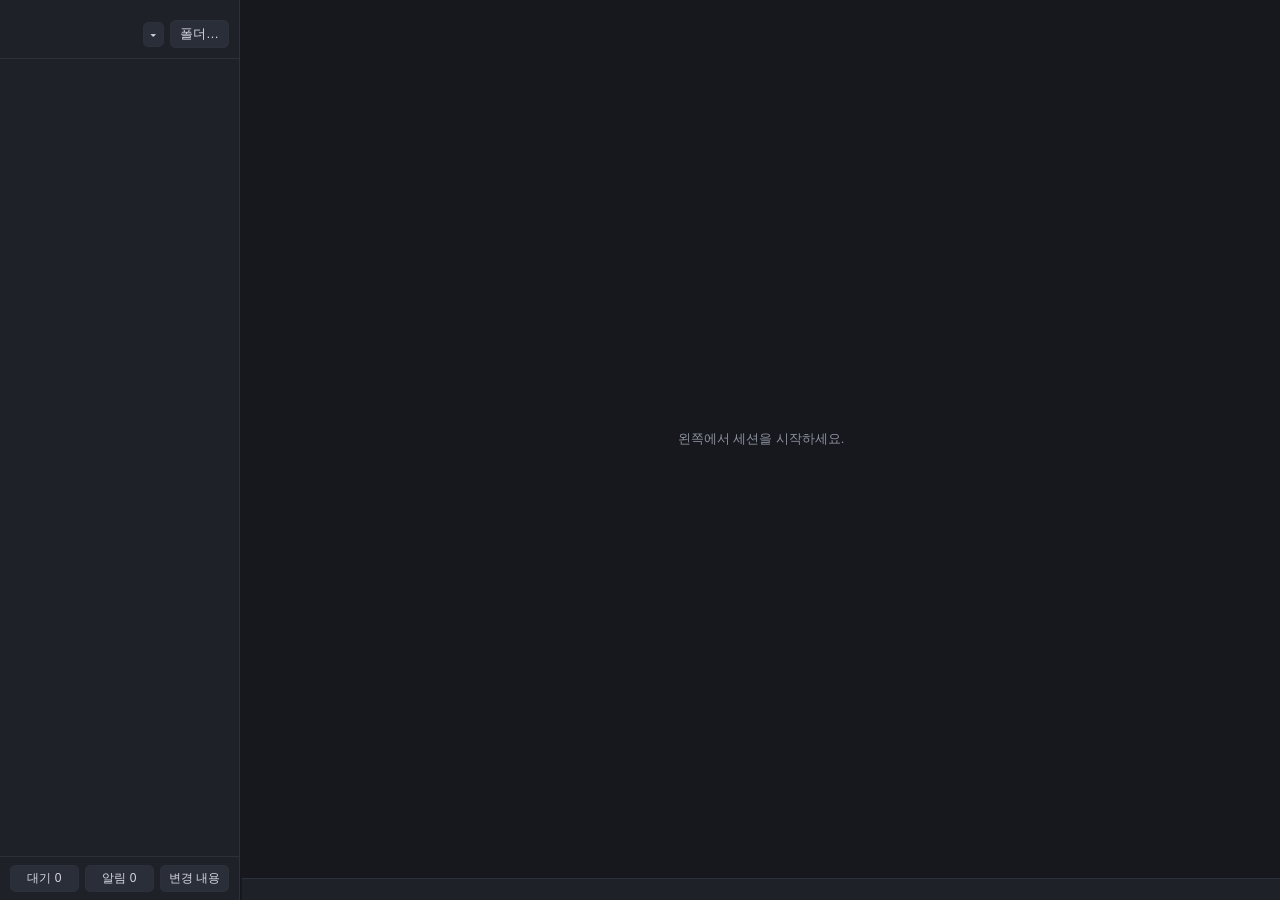
==== commit 11320cef: "0.8.0: 변경 내용에서 지시·되돌리기·커밋, 문서 항목, 알림 기록, 그룹 틀, Claude 도구 확장 새 기능 - 변경 내용에서 바로 지시하기: 차이에 옛·새 파일의 줄 번호" ====
--- a/ui/index.html
+++ b/ui/index.html
@@ -20,6 +20,7 @@
     <ul id="sessions" tabindex="-1"></ul>
     <div id="tools">
       <button id="waiting" title="대기 중인 세션만 보기 · Ctrl+Shift+N: 다음 대기 세션으로">대기 0</button>
+      <button id="notices" title="알림 기록: 지나간 완료·승인 대기 알림 모아 보기 (Ctrl+Shift+A). 숫자는 아직 보지 않은 알림">알림 0</button>
       <button id="changes" title="세션이 고친 파일과 차이 보기 (Ctrl+Shift+G)">변경 내용</button>
     </div>
   </aside>
--- a/ui/style.css
+++ b/ui/style.css
@@ -189,6 +189,7 @@
 #tools button.on { background: var(--accent); color: var(--on-accent); border-color: var(--accent); }
 #waiting.has { border-color: var(--attention); color: var(--attention); }
 #waiting.has.on { color: var(--on-accent); }
+#notices.has { border-color: var(--attention); color: var(--attention); }
 
 /* ───────── 터미널 영역 ───────── */
 
@@ -427,6 +428,52 @@
 .side-view .del { background: rgba(224, 108, 117, 0.14); color: var(--del-text); }
 .side-view .hunk { color: var(--attention); }
 .side-view .meta { color: var(--dim); }
+/* 줄 번호(옛 파일·새 파일)와 고른 줄. 추가·삭제·그대로인 줄은 눌러서 고른다. */
+.side-view:focus { outline: none; }
+.side-view .no { color: var(--idle); user-select: none; }
+.side-view div[data-i]:not(.hunk):not(.meta) .no { cursor: pointer; }
+.side-view.picking { user-select: none; cursor: default; }
+.side-view div.picked { box-shadow: inset 3px 0 0 var(--accent), inset 0 0 0 999px rgba(97, 175, 239, 0.18); }
+.side-view div.picked .no { color: var(--text); }
+/* 고른 줄에 한마디를 달아 세션 입력창에 넣는 줄 */
+#diff-quote {
+  flex: none;
+  display: flex;
+  flex-wrap: wrap;
+  align-items: flex-end;
+  gap: 6px;
+  padding: 6px 8px 8px;
+  background: var(--panel);
+  border-top: 1px solid var(--line);
+}
+#diff-quote[hidden] { display: none; }
+#diff-quote .where { flex: 1 0 100%; min-width: 0; overflow: hidden; text-overflow: ellipsis; white-space: nowrap; font-size: 12px; color: var(--dim); }
+#diff-quote textarea, .commit-message {
+  padding: 5px 8px;
+  resize: none;
+  outline: none;
+  color: var(--text);
+  background: var(--field);
+  border: 1px solid var(--line);
+  border-radius: 6px;
+  font: 13px/1.5 var(--ui-font);
+  user-select: text;
+}
+#diff-quote textarea { flex: 1; min-width: 0; height: 32px; max-height: 120px; }
+#diff-quote textarea:focus, .commit-message:focus { border-color: var(--accent); }
+#diff-quote button { flex: none; padding: 5px 9px; font-size: 12px; }
+#diff-quote .send { font-weight: bold; color: var(--on-accent); background: var(--accent); border-color: var(--accent); }
+/* 커밋 창: 커밋할 파일 고르기와 메시지 */
+.commit-files { max-height: 240px; overflow-y: auto; padding: 4px; border: 1px solid var(--line); border-radius: 6px; }
+.commit-file { display: flex; align-items: center; gap: 8px; padding: 2px 6px; border-radius: 4px; white-space: nowrap; cursor: pointer; }
+.commit-file:hover { background: var(--hover); }
+.commit-file input { flex: none; margin: 0; }
+.commit-file .status { flex: none; width: 56px; color: var(--busy); font-size: 11px; }
+.commit-file .status.new { color: var(--ok); }
+.commit-file .path { flex: 1; min-width: 0; overflow: hidden; text-overflow: ellipsis; }
+.commit-all { padding: 2px 10px; }
+.commit-message { min-height: 84px; resize: vertical; }
+.commit-error { margin: 4px 2px; color: var(--dead); white-space: pre-wrap; user-select: text; }
 /* 세션 그룹: 이름 붙인 그룹, 끌어다 놓기 */
 #sessions li.group.logical .name { color: var(--accent); }
 
@@ -480,6 +527,19 @@
 button:disabled:hover { border-color: var(--line); }
 .row.help { padding: 3px 6px; }
 .row.help kbd { flex: none; width: 170px; color: var(--accent); font: inherit; }
+/* 알림 기록: 한 줄에 종류 표시 · 제목 · 내용, 오른쪽에 시각. 보지 않은 알림은 왼쪽에 색 줄. */
+.notice-row .row-title { display: flex; align-items: baseline; gap: 8px; }
+.notice-row .row-title b { flex: none; max-width: 45%; overflow: hidden; text-overflow: ellipsis; }
+.notice-row .notice-body { flex: 1; min-width: 0; overflow: hidden; text-overflow: ellipsis; color: var(--dim); }
+.notice-icon { flex: none; width: 1.2em; text-align: center; color: var(--dim); }
+.notice-icon.done { color: var(--ok); }
+.notice-icon.approval { color: var(--dead); }
+.notice-icon.context { color: var(--busy); }
+.notice-icon.claude, .notice-icon.item { color: var(--accent); }
+.notice-row.unread .row-title { box-shadow: inset 3px 0 0 var(--attention); }
+/* 그룹 틀 */
+.template-summary { margin-left: 10px; color: var(--dim); font-size: 11px; font-weight: normal; }
+.row .template-here { flex: none; padding: 2px 8px; font-size: 11px; }
 
 #menu {
   position: fixed;
--- a/ui/items.css
+++ b/ui/items.css
@@ -463,3 +463,98 @@
 #search-count { min-width: 44px; padding: 0 4px; font-size: 12px; color: var(--dim); text-align: center; font-variant-numeric: tabular-nums; }
 #search-count.none { color: var(--dead); }
 #search button.on { background: var(--accent); color: var(--on-accent); border-color: var(--accent); }
+
+/* ───────── 문서 항목: Markdown·글자 파일을 읽기 좋은 모습으로 ───────── */
+
+.doc.reader { --reader-size: 14px; }
+.doc.reader .doc-bar { flex-wrap: wrap; row-gap: 4px; overflow: visible; }
+.reader-zoom { flex: none; min-width: 40px; text-align: center; font-size: 12px; color: var(--dim); font-variant-numeric: tabular-nums; }
+.reader-note { flex: 0 1 auto; min-width: 0; max-width: 45%; overflow: hidden; text-overflow: ellipsis; font-size: 12px; color: var(--busy); }
+.reader-note.fail { color: var(--dead); }
+.reader-note:empty { display: none; }
+.reader-find { flex: none; padding: 6px 8px; background: var(--panel); border-bottom: 1px solid var(--line); }
+.reader-find[hidden] { display: none; }
+.reader-scroll { flex: 1; min-height: 0; overflow: auto; outline: none; background: var(--bg); }
+.reader-empty { margin: 40px 34px; max-width: 520px; color: var(--dim); line-height: 1.7; }
+.reader-empty[hidden] { display: none; }
+
+/* 글: 읽기 좋은 폭으로 왼쪽에 붙이고 여백을 넉넉히 둔다. 크기는 --reader-size 하나로 함께 커지고 작아진다. */
+.reader-body {
+  max-width: 860px;
+  padding: 22px 36px 64px;
+  font: var(--reader-size)/1.7 var(--ui-font);
+  color: var(--text);
+  overflow-wrap: break-word;
+  user-select: text;
+}
+.reader-body:empty { display: none; }
+.reader-body > :first-child { margin-top: 0; }
+.reader-body h1, .reader-body h2, .reader-body h3, .reader-body h4, .reader-body h5, .reader-body h6 {
+  margin: 1.5em 0 0.6em;
+  font-weight: 600;
+  line-height: 1.3;
+}
+.reader-body h1 { font-size: 1.9em; padding-bottom: 0.25em; border-bottom: 1px solid var(--line); }
+.reader-body h2 { font-size: 1.5em; padding-bottom: 0.2em; border-bottom: 1px solid var(--line); }
+.reader-body h3 { font-size: 1.25em; }
+.reader-body h4 { font-size: 1.05em; }
+.reader-body h5, .reader-body h6 { font-size: 1em; color: var(--dim); }
+.reader-body p { margin: 0 0 0.9em; }
+.reader-body ul, .reader-body ol { margin: 0 0 0.9em; padding-left: 1.8em; }
+.reader-body li { margin: 0.2em 0; }
+.reader-body li > ul, .reader-body li > ol { margin: 0.2em 0 0; }
+.reader-body li > p { margin-bottom: 0.5em; }
+.reader-body li.reader-task { list-style: none; position: relative; }
+.reader-check {
+  position: absolute;
+  left: -1.5em;
+  top: 0.38em;
+  width: 1em;
+  height: 1em;
+  border: 1px solid var(--dim);
+  border-radius: 3px;
+  font-size: 0.85em;
+  font-weight: bold;
+  line-height: 0.95;
+  text-align: center;
+  user-select: none;
+}
+.reader-check.on { background: var(--accent); border-color: var(--accent); color: var(--on-accent); }
+.reader-body strong { font-weight: 700; }
+.reader-body del { color: var(--dim); }
+.reader-body hr { margin: 1.5em 0; border: none; border-top: 1px solid var(--line); }
+.reader-body code { padding: 0.1em 0.35em; font: 0.9em var(--mono-font); background: var(--control); border-radius: 4px; }
+.reader-code { position: relative; margin: 0 0 1em; background: var(--field); border: 1px solid var(--line); border-radius: 6px; }
+.reader-code pre { margin: 0; padding: 0.8em 1em; overflow-x: auto; font: 0.9em/1.55 var(--mono-font); tab-size: 4; white-space: pre; }
+.reader-code pre code { padding: 0; font: inherit; background: none; border-radius: 0; }
+.reader-lang { position: absolute; top: 4px; right: 54px; font-size: 11px; line-height: 18px; color: var(--dim); user-select: none; pointer-events: none; }
+.reader-copy { position: absolute; top: 4px; right: 5px; height: 18px; padding: 0 6px; font-size: 11px; line-height: 16px; opacity: 0; user-select: none; }
+.reader-code:hover .reader-copy, .reader-copy:focus { opacity: 1; }
+.reader-code:not(:hover) .reader-lang { right: 8px; }
+.reader-body blockquote { margin: 0 0 1em; padding: 0.1em 1em; border-left: 3px solid var(--tree); color: var(--dim); }
+.reader-body blockquote > :first-child { margin-top: 0.4em; }
+.reader-body blockquote > :last-child { margin-bottom: 0.4em; }
+.reader-body blockquote.reader-alert { color: var(--text); border-left-color: var(--attention); }
+.reader-alert-name { margin: 0.4em 0 0.3em; font-weight: 700; color: var(--attention); }
+.reader-alert-tip { border-left-color: var(--ok); }
+.reader-alert-tip .reader-alert-name { color: var(--ok); }
+.reader-alert-warning, .reader-alert-important { border-left-color: var(--busy); }
+.reader-alert-warning .reader-alert-name, .reader-alert-important .reader-alert-name { color: var(--busy); }
+.reader-alert-caution { border-left-color: var(--dead); }
+.reader-alert-caution .reader-alert-name { color: var(--dead); }
+.reader-table { margin: 0 0 1em; overflow-x: auto; }
+.reader-table table { border-collapse: collapse; }
+.reader-table th, .reader-table td { padding: 0.35em 0.8em; border: 1px solid var(--line); text-align: left; vertical-align: top; }
+.reader-table th { background: var(--panel); font-weight: 600; }
+.reader-table .reader-al-c { text-align: center; }
+.reader-table .reader-al-r { text-align: right; }
+.reader-link { color: var(--attention); text-decoration: underline; text-underline-offset: 2px; cursor: pointer; }
+.reader-link:hover { color: var(--accent); }
+.reader-link code { color: inherit; }
+span.reader-image { color: var(--dim); }
+/* Markdown이 아닌 글자 파일: 고정폭 글 그대로 */
+.reader-body.plain { max-width: none; padding: 14px 18px 48px; }
+.reader-plain { margin: 0; font: var(--reader-size)/1.55 var(--mono-font); white-space: pre-wrap; overflow-wrap: anywhere; tab-size: 4; }
+/* 찾은 곳(CSS Custom Highlight) */
+::highlight(reader-hit) { background-color: var(--hit); color: var(--text); }
+::highlight(reader-hit-cur) { background-color: var(--hit-cur); color: var(--text); }
--- a/ui/theme.css
+++ b/ui/theme.css
@@ -152,3 +152,10 @@
 .look-row .look-size input { width: 70px; }
 .look-row .look-size span { color: var(--dim); font-size: 12px; }
 .look-sample { margin: 6px; padding: 8px 10px; border: 1px solid var(--line); border-radius: 5px; background: var(--term-bg); font-family: var(--mono-font); white-space: pre; overflow: hidden; }
+
+/* ───────── 문서 항목: Windows 고전 테마에서는 코드·표 머리의 회색 바탕을 옅게 한다 ───────── */
+:root[data-theme="win32"] .reader-body code { background: #e8e8e8; }
+:root[data-theme="win32"] .reader-code pre code { background: none; }
+:root[data-theme="win32"] .reader-code { background: #f4f4f4; }
+:root[data-theme="win32"] .reader-table th { background: #dfdfdf; }
+:root[data-theme="win32"] .reader-copy { border: 1px solid #808080; box-shadow: none; }
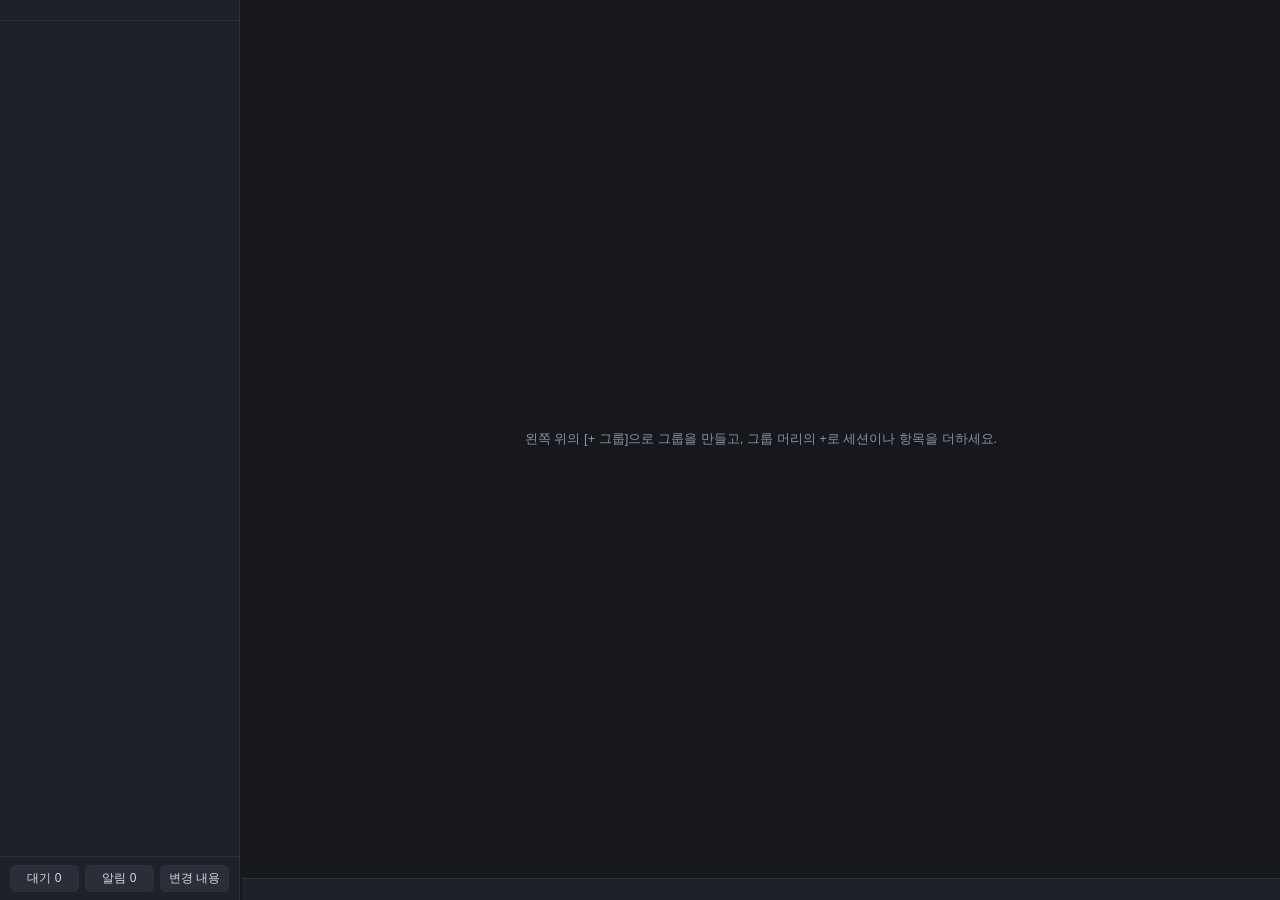
==== commit 8b658095: "0.13.0: 할 일·명령·표 항목, 북마크(Ctrl+숫자), 그룹 안에서만 만들기 새 기능 - 할 일 항목: 업무(그룹)의 체크 목록. 내용은 Markdown 체크 목록 글 그대" ====
--- a/ui/index.html
+++ b/ui/index.html
@@ -12,33 +12,28 @@
 <body>
   <aside id="sidebar">
     <div id="new-buttons"></div>
-    <div id="folder-row">
-      <span id="folder"></span>
-      <button id="recent" title="최근에 세션을 시작한 폴더에서 고르기">▾</button>
-      <button id="pick" title="새 세션이 시작될 폴더 바꾸기">폴더…</button>
-    </div>
     <ul id="sessions" tabindex="-1"></ul>
     <div id="tools">
-      <button id="waiting" title="대기 중인 세션만 보기 · Ctrl+Shift+N: 다음 대기 세션으로">대기 0</button>
-      <button id="notices" title="알림 기록: 지나간 완료·승인 대기 알림 모아 보기 (Ctrl+Shift+A). 숫자는 아직 보지 않은 알림">알림 0</button>
-      <button id="changes" title="세션이 고친 파일과 차이 보기 (Ctrl+Shift+G)">변경 내용</button>
+      <button id="waiting" title="대기 중인 세션만 보기 · 다음 대기 세션 (Ctrl+Shift+N)">대기 0</button>
+      <button id="notices" title="알림 기록 (Ctrl+Shift+A) · 숫자: 안 본 알림">알림 0</button>
+      <button id="changes" title="바뀐 파일과 차이 보기 (Ctrl+Shift+G)">변경 내용</button>
     </div>
   </aside>
-  <div id="sidebar-grip" title="끌어서 사이드바 너비 조절 · 두 번 눌러 기본 너비로"></div>
+  <div id="sidebar-grip" title="끌기: 너비 조절 · 두 번 누르기: 기본 너비"></div>
   <main>
     <div id="where" hidden></div>
-    <div id="terms"><div id="empty">왼쪽에서 세션을 시작하세요.</div></div>
+    <div id="terms"><div id="empty">왼쪽 위의 [+ 그룹]으로 그룹을 만들고, 그룹 머리의 +로 세션이나 항목을 더하세요.</div></div>
     <div id="composer" hidden>
-      <div id="composer-grip" title="끌어서 높이 조절 · 두 번 눌러 기본 높이로"></div>
+      <div id="composer-grip" title="끌기: 높이 조절 · 두 번 누르기: 기본 높이"></div>
       <div id="composer-body">
         <textarea id="composer-text" spellcheck="false" autocomplete="off"></textarea>
         <div id="composer-side">
-          <button id="composer-send" title="편집기에 쓴 내용을 지금 보고 있는 세션의 입력창에 넣습니다 (Ctrl+Enter)">프롬프트</button>
-          <label id="composer-enter-label" title="켜면 입력창에 넣은 뒤 Enter까지 눌러 바로 보냅니다"><input type="checkbox" id="composer-enter"> 바로 전송</label>
+          <button id="composer-send" title="세션 입력창에 넣기 (Ctrl+Enter)">프롬프트</button>
+          <label id="composer-enter-label" title="넣은 뒤 바로 보내기 (끄면 입력창에 넣기만)"><input type="checkbox" id="composer-enter" checked> 바로 전송</label>
         </div>
       </div>
       <div id="composer-tabs">
-        <button id="composer-history" title="최근에 보낸 프롬프트를 골라 편집기에 넣기 (Alt+↑/↓: 차례로 넘겨 보기)">기록</button>
+        <button id="composer-history" title="보낸 프롬프트 다시 쓰기 (Alt+↑/↓)">기록</button>
         <button id="composer-fold" title="프롬프트 편집기 접기/펼치기">프롬프트 편집기 ▾</button>
       </div>
     </div>
@@ -53,7 +48,7 @@
     </div>
     <div id="shots" hidden></div>
     <footer id="status">
-      <span id="status-text"></span><span id="status-model" title="지금 세션의 모델 · effort · 컨텍스트 사용률"></span><span id="status-mode"></span><span id="status-limits"></span>
+      <span id="status-text"></span><span id="status-model" title="모델 · effort · 컨텍스트 사용률"></span><span id="status-mode"></span><span id="status-limits"></span>
     </footer>
   </main>
   <aside id="diff" class="side" hidden>
--- a/ui/style.css
+++ b/ui/style.css
@@ -71,25 +71,9 @@
   border-right: 1px solid var(--line);
 }
 
-#new-buttons { display: flex; flex-wrap: wrap; gap: 6px; padding: 10px; }
-
-#folder-row {
-  display: flex;
-  align-items: center;
-  gap: 6px;
-  padding: 0 10px 10px;
-  border-bottom: 1px solid var(--line);
-}
-#folder {
-  flex: 1;
-  min-width: 0;
-  color: var(--dim);
-  white-space: nowrap;
-  overflow: hidden;
-  text-overflow: ellipsis;
-  direction: rtl; /* 긴 경로는 끝부분이 보이게 */
-  text-align: left;
-}
+/* 사이드바 맨 위: "+ 그룹"만 둔다(세션과 항목은 그룹 머리의 +로 그 그룹 안에 만든다) */
+#new-buttons { display: flex; flex-wrap: wrap; gap: 6px; padding: 10px; border-bottom: 1px solid var(--line); }
+#new-buttons button { flex: 1; }
 
 #sessions { list-style: none; margin: 0; padding: 6px; flex: 1; overflow-y: auto; }
 
@@ -137,7 +121,10 @@
 
 /* 묶음(그룹·폴더) 머리: 배경이 있는 굵은 줄. 그 아래 세션은 들여쓰고 이음선으로 잇는다. */
 #sessions li.group {
-  grid-template-columns: 12px 1fr auto auto auto;
+  /* 접힘 표시, 이름, 할 일 진행, 서브에이전트, 재개, 더하기, 항목 수를 한 줄로 늘어놓는다. 이름이 남는 너비를 다 쓰고, 없는 것(빈 자리)은 틈도 차지하지 않는다. */
+  display: flex;
+  flex-wrap: wrap; /* 사이드바가 아주 좁으면 뒤쪽 것들이 다음 줄로 내려간다(머리 밖으로 넘치지 않게) */
+  gap: 2px 6px;
   margin-top: 10px;
   padding: 6px 8px;
   font-size: 12px;
@@ -148,6 +135,10 @@
   border-radius: 6px;
 }
 #sessions li.group:first-child { margin-top: 0; }
+#sessions li.group > * { flex: none; }
+#sessions li.group > span:empty { display: none; }
+/* 이름은 남는 너비를 쓰고, 넘치면 말줄임표로 줄인다(항목 줄의 이름처럼 안에 여러 조각을 늘어놓지 않는다). */
+#sessions li.group > .name { display: block; flex: 1 1 3em; min-width: 3em; overflow: hidden; text-overflow: ellipsis; white-space: nowrap; }
 #sessions li.group:hover { background: var(--select); }
 #sessions li.group .count { padding: 0 6px; font-weight: normal; font-size: 11px; color: var(--dim); background: var(--chip); border-radius: 8px; }
 #sessions li.group.attention .count { background: var(--attention); color: var(--on-accent); }
@@ -247,6 +238,7 @@
 #terms.multi .pane-head { display: flex; }
 .pane.active .pane-head { color: var(--text); border-bottom-color: var(--accent); }
 #terms.broadcast .pane:not(.hidden) .pane-head { border-bottom-color: var(--busy); }
+.pane-info { display: contents; } /* 제목·모델 글자만 다시 그리려고 묶은 것. 배치에는 끼지 않는다. */
 .pane-head .title { flex: 1; min-width: 0; overflow: hidden; text-overflow: ellipsis; }
 .pane-head .model { color: var(--accent); }
 /* 창 제목 줄의 단추: 이 창만 / 숨기기 */
@@ -479,8 +471,11 @@
 
 #sessions li.group .close { font-size: 14px; line-height: 14px; }
 #sessions li.group .close:hover { color: var(--accent); }
+/* 세션·항목을 더하는 +: 만드는 길이 여기뿐이라 마우스를 올리지 않아도 늘 보인다. */
+#sessions li.group .close.add { visibility: visible; color: var(--attention); font-weight: bold; }
+#sessions li.group .close.add:hover { color: var(--accent); }
 #sessions li.group.drop { background: var(--select); outline: 1px dashed var(--accent); }
-#sessions li.group.new { color: var(--idle); font-weight: normal; background: none; border: 1px dashed var(--line); justify-items: start; }
+#sessions li.group.new { color: var(--idle); font-weight: normal; background: none; border: 1px dashed var(--line); }
 #sessions.dragging li:not(.group) { opacity: 0.55; }
 .drag-ghost {
   position: fixed;
--- a/ui/items.css
+++ b/ui/items.css
@@ -311,7 +311,7 @@
 /* 사이드바 목록에 초점이 있을 때(빈 곳을 누른 뒤 ↑/↓로 항목 사이를 오간다) */
 #sessions:focus { outline: none; box-shadow: inset 0 0 0 1px var(--accent); }
 
-/* ───────── 브레인스토밍(마인드맵) 항목 ───────── */
+/* ───────── 마인드맵 항목 ───────── */
 
 .mm-body { flex: 1; min-height: 0; display: flex; }
 /* 그림 ↔ 코드 전환 단추: 붙어 있는 두 단추 중 지금 화면 쪽이 눌린 모양 */
@@ -386,9 +386,13 @@
 .mm-guide-row code { flex: none; width: 170px; color: var(--text); font-family: var(--mono-font); white-space: pre; }
 .mm-guide-row span { flex: 1; min-width: 0; overflow: hidden; text-overflow: ellipsis; white-space: nowrap; }
 .mm-stage { flex: 1; min-width: 0; position: relative; overflow: hidden; outline: none; background: var(--field); font-family: var(--ui-font); }
-.mm-stage.panning { cursor: grabbing; }
 .mm-svg { position: absolute; inset: 0; width: 100%; height: 100%; display: block; }
 .mm-node, .mm-fold { cursor: pointer; }
+/* Space를 누르고 있으면 손 모양(끌면 그림이 움직인다), 그림을 끄는 동안에는 쥔 손 모양. 가지 위에서도 같다. */
+.mm-stage.grab, .mm-stage.grab .mm-node, .mm-stage.grab .mm-fold { cursor: grab; }
+.mm-stage.panning, .mm-stage.panning .mm-node, .mm-stage.panning .mm-fold { cursor: grabbing; }
+/* 빈 곳을 끌어 여러 가지를 고를 때의 범위 상자 */
+.mm-band { fill: var(--accent); fill-opacity: 0.08; stroke: var(--accent); stroke-width: 1; stroke-dasharray: 4 3; pointer-events: none; }
 .mm-drop { fill: none; stroke: var(--accent); stroke-width: 2; stroke-dasharray: 5 3; pointer-events: none; }
 .mm-drop.before, .mm-drop.after { fill: var(--accent); stroke: none; }
 /* 좁은 창에서는 도구 줄을 여러 줄로 접어 오른쪽 단추(저장·내보내기)가 잘리지 않게 한다. */
@@ -454,8 +458,6 @@
 
 /* 요청을 처리한 지 지난 시간: 자릿수가 바뀌어도 흔들리지 않게 고정폭 숫자로 */
 .elapsed { margin-right: 6px; font-weight: normal; font-variant-numeric: tabular-nums; color: var(--busy); }
-
-#recent { flex: none; padding: 4px 6px; }
 
 /* ───────── 터미널 화면에서 찾기: 개수, 방식 단추 ───────── */
 
@@ -558,3 +560,184 @@
 /* 찾은 곳(CSS Custom Highlight) */
 ::highlight(reader-hit) { background-color: var(--hit); color: var(--text); }
 ::highlight(reader-hit-cur) { background-color: var(--hit-cur); color: var(--text); }
+
+/* ───────── 사이드바: 지금 하는 일(Claude 세션이 쓰고 있는 도구) ───────── */
+
+.sub .tool { color: var(--text); font-variant-numeric: tabular-nums; }
+li.approval .sub .tool { color: inherit; }
+/* 같은 일을 잇달아 하고 있을 때의 횟수 */
+.sub .repeat { margin-right: 5px; padding: 0 4px; font-weight: normal; color: var(--on-accent); background: var(--busy); border-radius: 6px; }
+:root[data-theme="win32"] #sessions li.active .sub .tool { color: inherit; }
+
+
+/* ───────── ERD 항목: 왼쪽은 코드(erDiagram 글), 오른쪽은 그림 ───────── */
+
+.doc.erd .doc-bar { flex-wrap: wrap; row-gap: 4px; overflow: visible; }
+.doc.erd .doc-title.bad { color: var(--dead); }
+.erd-body { flex: 1; min-height: 0; display: flex; }
+.erd-codeview { flex: 0 0 36%; min-width: 220px; max-width: 560px; display: flex; flex-direction: column; border-right: 1px solid var(--line); background: var(--field); }
+.erd-codeview[hidden] { display: none; }
+.erd-code {
+  flex: 1;
+  min-height: 0;
+  padding: 10px 12px;
+  resize: none;
+  outline: none;
+  border: none;
+  border-radius: 0;
+  color: var(--text);
+  background: var(--field);
+  font: 13px/20px var(--mono-font);
+  white-space: pre;
+  overflow: auto;
+  tab-size: 4;
+  user-select: text;
+}
+.erd-problems { flex: none; max-height: 40%; overflow-y: auto; border-top: 1px solid var(--line); background: var(--panel); font-size: 12px; }
+.erd-problems[hidden] { display: none; }
+.erd-problem { padding: 5px 12px 6px; border-top: 1px solid var(--line); cursor: pointer; }
+.erd-problem:first-child { border-top: none; }
+.erd-problem:hover { background: var(--hover); }
+.erd-problem b { margin-right: 6px; color: var(--dead); }
+.erd-problem small { display: block; margin-top: 2px; font-size: 11px; color: var(--dim); }
+.erd-stage { flex: 1; min-width: 0; position: relative; overflow: hidden; outline: none; background: var(--field); font-family: var(--ui-font); cursor: grab; }
+.erd-stage.grabbing { cursor: grabbing; }
+.erd-svg { position: absolute; inset: 0; width: 100%; height: 100%; display: block; user-select: none; }
+.erd-entity, .erd-rel { cursor: pointer; }
+.erd-stage.grabbing .erd-entity, .erd-stage.grabbing .erd-rel { cursor: grabbing; }
+/* 마우스를 올린 개체와 그 개체의 관계선 */
+.erd-entity.hot > rect:first-child { stroke: var(--accent); stroke-width: 2; }
+.erd-rel.hot path, .erd-rel.hot circle { stroke: var(--accent); stroke-width: 2; }
+.erd-rel.hot text { fill: var(--accent); }
+.erd-empty { position: absolute; left: 0; right: 0; top: 38%; padding: 0 30px; text-align: center; color: var(--dim); line-height: 1.7; pointer-events: none; }
+.erd-empty[hidden] { display: none; }
+
+/* ───────── 쉬는 세션: 다시 시작한 뒤 아직 재개하지 않은 세션 ───────── */
+
+li.dormant .dot { background: none; border: 1px solid var(--idle); }
+li.dormant .name, li.dormant .sub { opacity: 0.65; }
+#sessions li.group .wake { visibility: visible; font-size: 10px; color: var(--attention); }
+#sessions li.group .wake:hover { color: var(--accent); }
+
+/* ───────── 북마크: 항목에 붙인 숫자(Ctrl+숫자로 바로 가기). 사이드바 줄·창 제목 줄·작업영역 표시줄에 눈에 띄게 보인다 ───────── */
+
+.mark {
+  flex: none;
+  align-self: center;
+  display: inline-block;
+  min-width: 18px;
+  height: 18px;
+  padding: 0 4px;
+  box-sizing: border-box;
+  border-radius: 5px;
+  font: bold 12px/18px var(--mono-font);
+  text-align: center;
+  color: var(--on-accent);
+  background: var(--accent);
+  box-shadow: 0 0 0 1px var(--bg), 0 0 6px var(--accent);
+}
+#sessions li .name .mark { margin-right: 1px; }
+#where .mark { margin-right: -2px; }
+:root[data-theme="win32"] .mark { color: #ffffff; background: #c00000; border-radius: 0; box-shadow: none; }
+:root[data-theme="win32"] #sessions li.active .mark { color: #000080; background: #ffffff; }
+#menu .menu-icons b { font: bold 12px var(--mono-font); }
+
+/* ───────── 터미널이 아닌 항목이 내놓는 상태: 명령의 실행 중·성공·실패, 다 끝낸 할 일 ───────── */
+
+li.tone-busy .dot.kind { color: var(--busy); animation: pulse 1.2s infinite; }
+li.tone-busy .sub { color: var(--busy); }
+li.tone-ok .dot.kind, li.tone-ok .sub { color: var(--ok); }
+li.tone-fail .dot.kind, li.tone-fail .sub { color: var(--dead); }
+
+/* 묶음 머리의 할 일 진행(끝낸 수/전체) */
+#sessions li.group .todo-pill { padding: 0 5px; font: normal 11px/16px var(--ui-font); font-variant-numeric: tabular-nums; color: var(--text); border: 1px solid var(--attention); border-radius: 8px; }
+#sessions li.group .todo-pill.full { color: var(--ok); border-color: var(--ok); }
+/* Windows 고전 테마의 묶음 머리는 남색 바탕이라 흰 글자로 보인다. */
+:root[data-theme="win32"] #sessions li.group .todo-pill,
+:root[data-theme="win32"] #sessions li.group .todo-pill.full { color: #ffffff; border-color: #ffffff; border-radius: 0; }
+:root[data-theme="win32"] #sessions li.group .agents { color: #ffffff; background: none; border-color: #ffffff; border-radius: 0; }
+:root[data-theme="win32"] #sessions li.group .close.add { color: #ffffff; }
+
+/* ───────── 할 일 항목: 체크 목록 ───────── */
+
+.doc.todo .doc-bar { flex-wrap: wrap; row-gap: 4px; overflow: visible; }
+.todo-meter { flex: none; width: 90px; height: 8px; border-radius: 4px; background: var(--chip); border: 1px solid var(--line); overflow: hidden; }
+.todo-meter i { display: block; height: 100%; width: 0; background: var(--attention); transition: width 0.15s; }
+.todo-meter.full i { background: var(--ok); }
+.todo-count { flex: none; font-size: 12px; font-variant-numeric: tabular-nums; color: var(--text); }
+.todo-view { flex: 1; min-height: 0; display: flex; flex-direction: column; background: var(--bg); }
+.todo-view[hidden], .todo-code[hidden] { display: none; }
+.todo-list { flex: 1; min-height: 0; overflow-y: auto; padding: 8px 10px 12px; outline: none; }
+.todo-list:empty { flex: none; padding: 0; }
+.todo-row { display: flex; align-items: center; gap: 8px; min-height: 28px; padding: 2px 6px 2px 8px; border: 1px solid transparent; border-radius: 5px; cursor: default; }
+.todo-row:hover { background: var(--hover); }
+.todo-row.sel { background: var(--select); }
+.todo-list:focus .todo-row.sel { border-color: var(--accent); }
+.todo-row input[type="checkbox"] { flex: none; width: 15px; height: 15px; margin: 0; accent-color: var(--accent); cursor: pointer; }
+.todo-text { flex: 1; min-width: 0; font-size: 13px; line-height: 1.5; overflow-wrap: anywhere; user-select: text; }
+.todo-text.blank { color: var(--idle); }
+.todo-row.done .todo-text { color: var(--dim); text-decoration: line-through; }
+.todo-edit { flex: 1; min-width: 0; height: 24px; padding: 0 6px; font: 13px var(--ui-font); }
+.todo-act { flex: none; visibility: hidden; padding: 0 6px; font-size: 11px; line-height: 18px; }
+.todo-row:hover .todo-act, .todo-row.sel .todo-act { visibility: visible; }
+.todo-head { margin: 12px 4px 4px; padding-bottom: 3px; font-weight: bold; color: var(--accent); border-bottom: 1px solid var(--line); }
+.todo-head:first-child { margin-top: 2px; }
+.todo-head.level-1 { font-size: 16px; color: var(--text); }
+.todo-head.level-2 { font-size: 13px; }
+.todo-head.level-3 { font-size: 12px; border-bottom: none; }
+.todo-note { padding: 2px 6px; font-size: 12px; line-height: 1.5; color: var(--dim); overflow-wrap: anywhere; user-select: text; }
+.todo-add { flex: none; margin: 0 10px 10px; height: 28px; padding: 0 8px; font: 13px var(--ui-font); }
+.todo-code {
+  flex: 1;
+  min-height: 0;
+  padding: 10px 12px;
+  resize: none;
+  outline: none;
+  border: none;
+  border-radius: 0;
+  color: var(--text);
+  background: var(--field);
+  font: 13px/20px var(--mono-font);
+  white-space: pre;
+  overflow: auto;
+  tab-size: 2;
+  user-select: text;
+}
+
+/* ───────── 명령 항목: 명령 한 줄과 그 출력 ───────── */
+
+.doc.runner .doc-bar { overflow: visible; }
+.run-go { min-width: 78px; font-weight: bold; }
+.run-go.stop { color: var(--dead); border-color: var(--dead); }
+.run-command { flex: 1; min-width: 120px; height: 24px; padding: 0 6px; font: 12px var(--mono-font); }
+.run-command:read-only { color: var(--dim); }
+.run-state { flex: none; max-width: 40%; padding: 0 8px; overflow: hidden; text-overflow: ellipsis; font-size: 12px; line-height: 20px; font-variant-numeric: tabular-nums; color: var(--dim); border: 1px solid var(--line); border-radius: 10px; }
+.run-state.busy { color: var(--busy); border-color: var(--busy); }
+.run-state.ok { color: var(--ok); border-color: var(--ok); }
+.run-state.fail { color: var(--dead); border-color: var(--dead); }
+.run-term { flex: 1; min-height: 0; }
+
+/* ───────── 표 항목: CSV·TSV·JSON을 표로 ───────── */
+
+.doc.tabular .doc-bar { flex-wrap: wrap; row-gap: 4px; overflow: visible; }
+.doc.tabular .doc-title { flex: 0 1 auto; color: var(--text); }
+.tbl-filter { flex: 1 1 160px; min-width: 120px; max-width: 420px; height: 24px; padding: 0 6px; font: 12px var(--ui-font); }
+.tbl-filter[hidden], .tbl-info[hidden] { display: none; }
+.tbl-info { flex: none; font-size: 12px; font-variant-numeric: tabular-nums; color: var(--dim); }
+.tbl-scroll { flex: 1; min-height: 0; overflow: auto; outline: none; background: var(--bg); }
+.tbl { border-collapse: separate; border-spacing: 0; font: 12px/1.5 var(--ui-font); }
+.tbl[hidden] { display: none; }
+.tbl th, .tbl td { max-width: 420px; padding: 3px 10px; overflow: hidden; text-overflow: ellipsis; white-space: nowrap; text-align: left; border-right: 1px solid var(--line); border-bottom: 1px solid var(--line); }
+.tbl th { position: sticky; top: 0; z-index: 1; font-weight: bold; color: var(--text); background: var(--panel); border-bottom: 1px solid var(--tree); cursor: pointer; user-select: none; }
+.tbl th:hover { background: var(--select); }
+.tbl td { user-select: text; }
+.tbl .num { text-align: right; font-variant-numeric: tabular-nums; }
+.tbl .tbl-no { position: sticky; left: 0; min-width: 34px; text-align: right; color: var(--idle); background: var(--panel); cursor: default; user-select: none; }
+.tbl th.tbl-no { z-index: 2; }
+.tbl tbody tr:hover td { background: var(--hover); }
+.tbl tbody tr:hover td.tbl-no { background: var(--panel); }
+.tbl td.sel { background: var(--select); box-shadow: inset 0 0 0 1px var(--accent); }
+.tbl-sort { margin-left: 5px; font-size: 9px; color: var(--accent); }
+.tbl-detail { flex: none; max-height: 30%; overflow: auto; padding: 6px 10px; font: 12px/1.5 var(--mono-font); white-space: pre-wrap; overflow-wrap: anywhere; user-select: text; background: var(--panel); border-top: 1px solid var(--line); }
+.tbl-detail[hidden] { display: none; }
+.tbl-detail b { display: block; margin-bottom: 2px; font: bold 11px var(--ui-font); color: var(--dim); }
--- a/ui/theme.css
+++ b/ui/theme.css
@@ -144,6 +144,70 @@
 :root[data-theme="win32"] .pane.active .pane-head { background: #000080; color: #ffffff; }
 :root[data-theme="win32"] .pane.active .pane-head .model { color: #ffffff; }
 
+/* ───────── 매트릭스 테마: 검은 바탕에 녹색 글자. 본창 맨 뒤에 흐르는 글자(matrix.js의 캔버스)가 깔리고,
+   그 위의 화면은 반투명한 바탕을 써서 글자가 은은하게 비친다. ───────── */
+:root[data-theme="matrix"] {
+  --bg: rgba(0, 9, 3, 0.62);
+  --panel: rgba(1, 16, 6, 0.66);
+  --line: #0c4a1f;
+  --text: #39f57a;
+  --dim: #1fa34e;
+  --accent: #00ff66;
+  --on-accent: #001a08;
+  --busy: #c8ff3d;
+  --idle: #167a38;
+  --attention: #d6ffe2;
+  --dead: #ff5f5f;
+  --ok: #00ff66;
+  --control: rgba(0, 36, 13, 0.82);
+  --hover: rgba(0, 70, 25, 0.55);
+  --select: rgba(0, 110, 40, 0.5);
+  --field: rgba(0, 6, 2, 0.4);
+  --group: rgba(0, 46, 16, 0.72);
+  --chip: #06301a;
+  --tree: #0f6a2c;
+  --scroll: #0f6a2c;
+  --scroll-hover: #1a9a44;
+  --stage: rgba(0, 5, 2, 0.6);
+  --term-bg: rgba(0, 4, 1, 0.6);
+  --add-text: #8dffb0;
+  --del-text: #ff8a8a;
+  --agent: #7dffe2;
+  --agent-text: #b6fff0;
+  --hit: #0d5c28;
+  --hit-cur: #1fae4c;
+  --ui-font: "Cascadia Mono", "D2Coding", Consolas, "Malgun Gothic", monospace;
+}
+:root[data-theme="matrix"] { background: #000; }
+/* 흐르는 글자를 켰을 때만 본창의 바탕을 비운다(끄면 검은 바탕 위에 색만 남는다). */
+:root[data-theme="matrix"][data-rain="on"] body { background: transparent; }
+#matrix-rain { position: fixed; inset: 0; width: 100%; height: 100%; z-index: -1; pointer-events: none; }
+/* 터미널 창은 터미널 칸의 바탕 한 겹만 덮는다(창의 바탕까지 겹치면 흐르는 글자가 거의 보이지 않는다). */
+:root[data-theme="matrix"] .pane:has(> .term) { background: transparent; }
+/* 창 사이의 틈과 빈 화면으로는 글자가 더 또렷하게 보인다. */
+:root[data-theme="matrix"] #terms,
+:root[data-theme="matrix"] .split,
+:root[data-theme="matrix"] .divider { background: rgba(0, 60, 20, 0.35); }
+:root[data-theme="matrix"] #empty { background: rgba(0, 5, 2, 0.3); color: var(--text); text-shadow: 0 0 8px rgba(0, 255, 102, 0.6); }
+/* 이름·제목에는 화면에 번지는 빛을 살짝 준다. */
+:root[data-theme="matrix"] #sessions li.group .name,
+:root[data-theme="matrix"] #sessions li.active .name,
+:root[data-theme="matrix"] .pane.active .pane-head .title,
+:root[data-theme="matrix"] #where .where-name,
+:root[data-theme="matrix"] #popup-head { text-shadow: 0 0 6px rgba(0, 255, 102, 0.55); }
+:root[data-theme="matrix"] .pane.active .pane-head { border-bottom-color: var(--accent); box-shadow: 0 1px 8px rgba(0, 255, 102, 0.25); }
+:root[data-theme="matrix"] button:hover { box-shadow: 0 0 6px rgba(0, 255, 102, 0.35); }
+/* 위에 뜨는 창(대화상자·메뉴·알림)은 글이 잘 읽히게 거의 불투명하게 둔다. */
+:root[data-theme="matrix"] #popup,
+:root[data-theme="matrix"] #ask,
+:root[data-theme="matrix"] #menu,
+:root[data-theme="matrix"] #search,
+:root[data-theme="matrix"] .toast { background: rgba(1, 14, 5, 0.97); border-color: #14803a; box-shadow: 0 0 18px rgba(0, 255, 102, 0.22); }
+:root[data-theme="matrix"] ::selection { background: rgba(0, 255, 102, 0.3); }
+.look-row[hidden] { display: none; }
+.look-check { display: flex; align-items: center; gap: 6px; color: var(--text); }
+.look-row .look-check input { width: auto; height: auto; }
+
 /* ───────── 모양 설정 창 ───────── */
 .look-row { display: grid; grid-template-columns: 120px 1fr; align-items: center; gap: 8px; padding: 4px 6px; }
 .look-row label { color: var(--dim); }
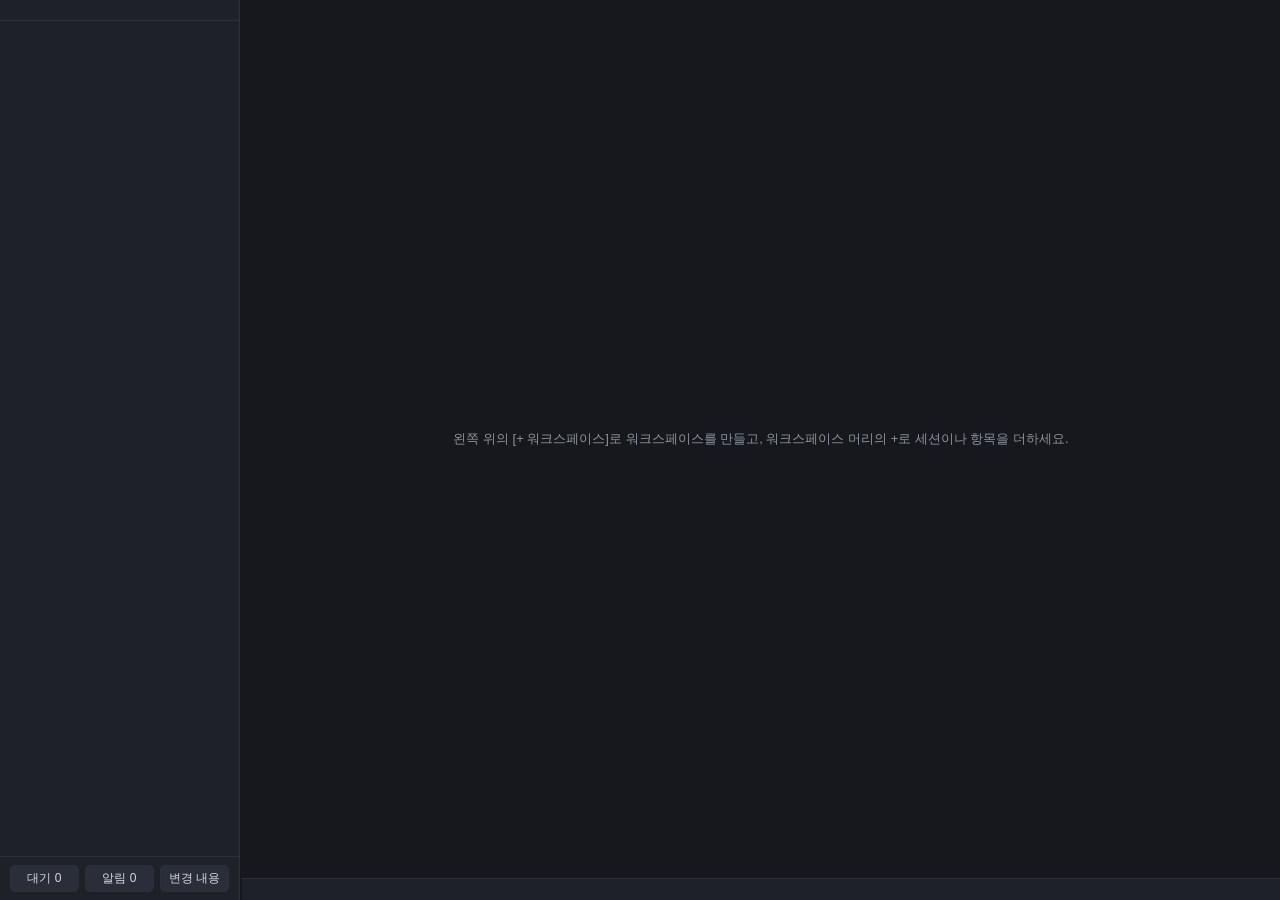
==== commit 64e47d08: "0.15.0: 그룹을 워크스페이스로, 작업 화면을 스테이지로 개명, 끝난 서브에이전트가 남는 버그 수정, 확인·취소 순서 바뀐 점 - 개명: "그룹"을 "워크스페이스"로 바꿈. 화" ====
--- a/ui/index.html
+++ b/ui/index.html
@@ -22,7 +22,7 @@
   <div id="sidebar-grip" title="끌기: 너비 조절 · 두 번 누르기: 기본 너비"></div>
   <main>
     <div id="where" hidden></div>
-    <div id="terms"><div id="empty">왼쪽 위의 [+ 그룹]으로 그룹을 만들고, 그룹 머리의 +로 세션이나 항목을 더하세요.</div></div>
+    <div id="terms"><div id="empty">왼쪽 위의 [+ 워크스페이스]로 워크스페이스를 만들고, 워크스페이스 머리의 +로 세션이나 항목을 더하세요.</div></div>
     <div id="composer" hidden>
       <div id="composer-grip" title="끌기: 높이 조절 · 두 번 누르기: 기본 높이"></div>
       <div id="composer-body">
--- a/ui/style.css
+++ b/ui/style.css
@@ -71,7 +71,7 @@
   border-right: 1px solid var(--line);
 }
 
-/* 사이드바 맨 위: "+ 그룹"만 둔다(세션과 항목은 그룹 머리의 +로 그 그룹 안에 만든다) */
+/* 사이드바 맨 위: "+ 워크스페이스"만 둔다(세션과 항목은 워크스페이스 머리의 +로 그 워크스페이스 안에 만든다) */
 #new-buttons { display: flex; flex-wrap: wrap; gap: 6px; padding: 10px; border-bottom: 1px solid var(--line); }
 #new-buttons button { flex: 1; }
 
@@ -119,7 +119,7 @@
 .sub:empty, .badge:empty, .usage:empty { display: none; }
 .usage { grid-column: 2 / 4; font-size: 11px; color: var(--idle); }
 
-/* 묶음(그룹·폴더) 머리: 배경이 있는 굵은 줄. 그 아래 세션은 들여쓰고 이음선으로 잇는다. */
+/* 묶음(워크스페이스·폴더) 머리: 배경이 있는 굵은 줄. 그 아래 세션은 들여쓰고 이음선으로 잇는다. */
 #sessions li.group {
   /* 접힘 표시, 이름, 할 일 진행, 서브에이전트, 재개, 더하기, 항목 수를 한 줄로 늘어놓는다. 이름이 남는 너비를 다 쓰고, 없는 것(빈 자리)은 틈도 차지하지 않는다. */
   display: flex;
@@ -343,7 +343,8 @@
 }
 #ask::backdrop { background: rgba(0, 0, 0, 0.5); }
 #ask form { display: flex; flex-direction: column; gap: 10px; min-width: 300px; }
-.ask-buttons { display: flex; flex-direction: row-reverse; gap: 6px; }
+/* Windows의 차례대로: 오른쪽 끝에 붙여 [확인] [취소] */
+.ask-buttons { display: flex; justify-content: flex-end; gap: 6px; }
 
 #status {
   flex: none;
@@ -466,7 +467,7 @@
 .commit-all { padding: 2px 10px; }
 .commit-message { min-height: 84px; resize: vertical; }
 .commit-error { margin: 4px 2px; color: var(--dead); white-space: pre-wrap; user-select: text; }
-/* 세션 그룹: 이름 붙인 그룹, 끌어다 놓기 */
+/* 세션 워크스페이스: 이름 붙인 워크스페이스, 끌어다 놓기 */
 #sessions li.group.logical .name { color: var(--accent); }
 
 #sessions li.group .close { font-size: 14px; line-height: 14px; }
@@ -532,7 +533,7 @@
 .notice-icon.context { color: var(--busy); }
 .notice-icon.claude, .notice-icon.item { color: var(--accent); }
 .notice-row.unread .row-title { box-shadow: inset 3px 0 0 var(--attention); }
-/* 그룹 틀 */
+/* 워크스페이스 틀 */
 .template-summary { margin-left: 10px; color: var(--dim); font-size: 11px; font-weight: normal; }
 .row .template-here { flex: none; padding: 2px 8px; font-size: 11px; }
 
--- a/ui/items.css
+++ b/ui/items.css
@@ -284,7 +284,7 @@
 /* 방금 만들어져 아직 열어 보지 않은 항목(메모·이미지 …)의 종류 기호 */
 li.attention .dot.kind { background: none; box-shadow: none; color: var(--text); text-shadow: 0 0 6px var(--attention); }
 
-/* ───────── 작업영역 맨 위: 지금 보고 있는 항목(그룹 › 별칭·이름 · 폴더) ───────── */
+/* ───────── 스테이지 맨 위: 지금 보고 있는 항목(워크스페이스 › 별칭·이름 · 폴더) ───────── */
 
 #where {
   flex: none;
@@ -480,6 +480,43 @@
 .reader-empty { margin: 40px 34px; max-width: 520px; color: var(--dim); line-height: 1.7; }
 .reader-empty[hidden] { display: none; }
 
+/* 빈 항목이 스테이지에 보여 주는 자리(empty.js): 볼 파일이나 실행할 명령을 아직 정하지 않은 항목. 파일을 끌어다 놓거나 고르거나 경로를 적는다. */
+.empty-zone {
+  flex: 1;
+  min-height: 100%;
+  box-sizing: border-box;
+  display: flex;
+  align-items: center;
+  justify-content: center;
+  padding: 24px;
+  background: var(--bg);
+}
+.empty-zone[hidden] { display: none; }
+.empty-box {
+  width: min(540px, 100%);
+  box-sizing: border-box;
+  padding: 28px 24px;
+  text-align: center;
+  color: var(--dim);
+  line-height: 1.7;
+  border: 2px dashed var(--line);
+  border-radius: 10px;
+}
+/* 파일을 끌고 이 창 위에 올라와 있는 동안 */
+.pane.dropping .empty-box { color: var(--text); border-color: var(--accent); background: var(--select); }
+.empty-title { margin-bottom: 6px; font-size: 14px; font-weight: bold; color: var(--text); }
+.empty-hint { font-size: 12px; }
+.empty-actions { display: flex; flex-wrap: wrap; justify-content: center; gap: 6px; margin-top: 12px; }
+.empty-path { flex: 1; min-width: 160px; height: 24px; padding: 0 6px; font: 12px var(--mono-font); }
+/* 빈 영역이 보이는 동안에는 그 아래의 본문(문서 글, 할 일 목록)이 자리를 차지하지 않는다. */
+.reader-scroll > .empty-zone:not([hidden]) + .reader-body,
+.todo-view > .empty-zone:not([hidden]) + .todo-list { display: none; }
+.todo-view > .empty-zone { min-height: 0; overflow: auto; }
+/* 명령 항목: 출력 화면과 그 위를 덮는 빈 영역 */
+.run-stage { flex: 1; min-height: 0; min-width: 0; position: relative; display: flex; }
+.run-stage > .run-term { min-width: 0; }
+.run-stage > .empty-zone { position: absolute; inset: 0; min-height: 0; overflow: auto; }
+
 /* 글: 읽기 좋은 폭으로 왼쪽에 붙이고 여백을 넉넉히 둔다. 크기는 --reader-size 하나로 함께 커지고 작아진다. */
 .reader-body {
   max-width: 860px;
@@ -570,6 +607,35 @@
 :root[data-theme="win32"] #sessions li.active .sub .tool { color: inherit; }
 
 
+/* 워크스페이스의 폴더 줄: 워크스페이스 이름 바로 아래 한 줄을 통째로 써서 워크스페이스 폴더와 고르는 단추(▾, 폴더…)를 둔다. */
+#sessions li.group .group-folder {
+  flex: 0 0 100%; /* 머리의 다른 것들 아래로 내려가 한 줄을 다 쓴다 */
+  display: flex;
+  align-items: center;
+  gap: 4px;
+  min-width: 0;
+  padding-left: 16px; /* 접힘 표시만큼 들여 이름과 줄을 맞춘다 */
+  box-sizing: border-box;
+  font-weight: normal;
+  cursor: default;
+}
+/* 경로는 머리의 글자색을 그대로 써서 또렷하게 보인다. */
+#sessions li.group .group-folder .path {
+  flex: 1;
+  min-width: 0;
+  font: normal 11px/18px var(--mono-font);
+  color: inherit;
+  white-space: nowrap;
+  overflow: hidden;
+  text-overflow: ellipsis;
+  direction: rtl; /* 긴 경로는 끝부분이 보이게 */
+  text-align: left;
+  cursor: pointer;
+}
+#sessions li.group .group-folder .path:hover { text-decoration: underline; }
+#sessions li.group .group-folder.unset .path { direction: ltr; font-family: inherit; opacity: 0.65; }
+#sessions li.group .group-folder button { flex: none; padding: 0 6px; font-size: 11px; line-height: 16px; }
+
 /* ───────── ERD 항목: 왼쪽은 코드(erDiagram 글), 오른쪽은 그림 ───────── */
 
 .doc.erd .doc-bar { flex-wrap: wrap; row-gap: 4px; overflow: visible; }
@@ -619,7 +685,7 @@
 #sessions li.group .wake { visibility: visible; font-size: 10px; color: var(--attention); }
 #sessions li.group .wake:hover { color: var(--accent); }
 
-/* ───────── 북마크: 항목에 붙인 숫자(Ctrl+숫자로 바로 가기). 사이드바 줄·창 제목 줄·작업영역 표시줄에 눈에 띄게 보인다 ───────── */
+/* ───────── 북마크: 항목에 붙인 숫자(Ctrl+숫자로 바로 가기). 사이드바 줄·창 제목 줄·스테이지 표시줄에 눈에 띄게 보인다 ───────── */
 
 .mark {
   flex: none;
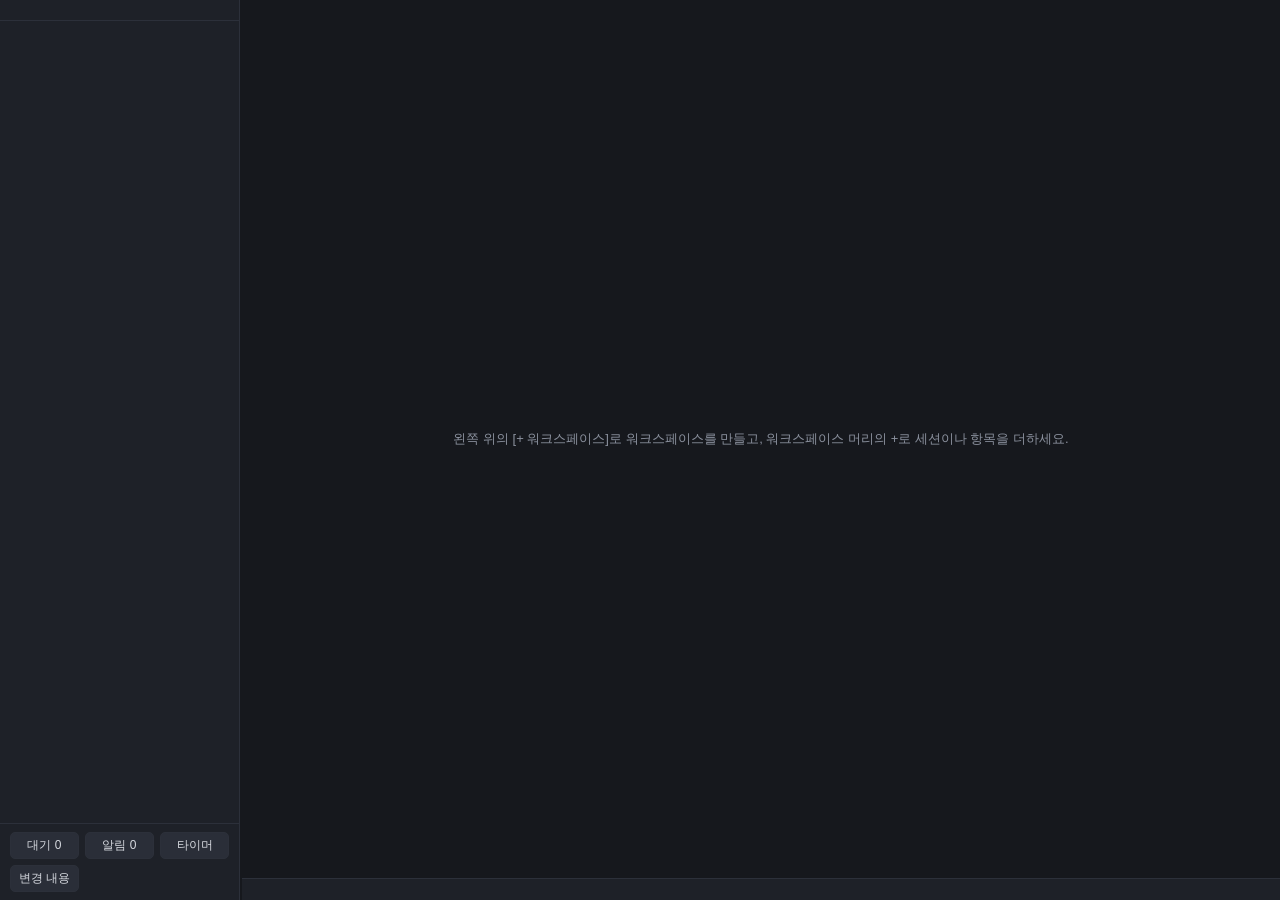
==== commit 349727fb: "0.17.0: 코드 보기, SSH 세션, 타이머·알람, 워크스페이스 순서 바꾸기, 최종 파일만 놓기, 프롬프트 편집기 높이를 바꾼 뒤 화면 맞추기 새 기능 - 코드 보기 항목("+" ====
--- a/ui/index.html
+++ b/ui/index.html
@@ -16,6 +16,7 @@
     <div id="tools">
       <button id="waiting" title="대기 중인 세션만 보기 · 다음 대기 세션 (Ctrl+Shift+N)">대기 0</button>
       <button id="notices" title="알림 기록 (Ctrl+Shift+A) · 숫자: 안 본 알림">알림 0</button>
+      <button id="timers" title="타이머·알람 맞추기 (24시간 이내)">타이머</button>
       <button id="changes" title="바뀐 파일과 차이 보기 (Ctrl+Shift+G)">변경 내용</button>
     </div>
   </aside>
@@ -69,6 +70,12 @@
     <div id="popup-head"><b id="popup-title"></b><button id="popup-close" class="close" title="닫기">×</button></div>
     <div id="popup-body"></div>
   </dialog>
+  <dialog id="restarting">
+    <b>새 버전으로 다시 시작하는 중입니다</b>
+    <progress></progress>
+    <p>새 창이 뜰 때까지 잠시 기다려 주세요. 이 창은 새 창이 뜨면 스스로 닫힙니다.</p>
+    <p class="dim">새 실행 파일을 처음 띄울 때는 Windows가 그 파일을 검사하느라 수십 초 걸릴 수 있습니다.</p>
+  </dialog>
   <dialog id="ask">
     <form method="dialog">
       <label id="ask-title" for="ask-input"></label>
--- a/ui/style.css
+++ b/ui/style.css
@@ -237,7 +237,9 @@
 }
 #terms.multi .pane-head { display: flex; }
 .pane.active .pane-head { color: var(--text); border-bottom-color: var(--accent); }
-#terms.broadcast .pane:not(.hidden) .pane-head { border-bottom-color: var(--busy); }
+/* 동시 입력을 받는 창(나란히 보이는 모든 세션, 또는 SSH 동시 입력이면 SSH 세션만) */
+.pane.casting .pane-head { border-bottom-color: var(--busy); }
+.pane-button.cast.on { color: var(--on-accent); background: var(--busy); border-color: var(--busy); }
 .pane-info { display: contents; } /* 제목·모델 글자만 다시 그리려고 묶은 것. 배치에는 끼지 않는다. */
 .pane-head .title { flex: 1; min-width: 0; overflow: hidden; text-overflow: ellipsis; }
 .pane-head .model { color: var(--accent); }
@@ -495,6 +497,30 @@
 
 .note { margin: 10px; color: var(--dim); white-space: normal; }
 .note:empty { display: none; }
+/* 업데이트 창의 릴리즈 노트: 줄바꿈을 살리고, 길면 그 안에서 굴린다. */
+.update-notes { max-height: 260px; overflow: auto; white-space: pre-wrap; font: inherit; user-select: text; }
+/* 업데이트 창의 진행 막대와 기다려 달라는 안내, 다시 시작하는 동안 창을 덮는 안내. */
+progress { width: 100%; height: 8px; accent-color: var(--accent); }
+.update-bar { width: auto; margin: 2px 10px; }
+.update-wait { margin-top: 4px; color: var(--text); }
+#restarting {
+  width: 440px;
+  max-width: 90vw;
+  padding: 18px 20px;
+  color: var(--text);
+  background: var(--panel);
+  border: 1px solid var(--line);
+  border-radius: 8px;
+}
+#restarting::backdrop { background: rgba(0, 0, 0, 0.6); }
+#restarting progress { display: block; margin: 14px 0 10px; }
+#restarting p { margin: 6px 0 0; white-space: normal; }
+#restarting .dim { color: var(--dim); }
+/* 도움말·정보 창의 웹 주소: 글처럼 보이는 단추(누르면 기본 브라우저로 연다). */
+.web-link { padding: 0; color: var(--accent); background: none; border: none; text-decoration: underline; user-select: text; }
+.popup-rule { width: 100%; margin: 4px 0; border: none; border-top: 1px solid var(--line); }
+/* 떠 있는 창 안에서 숨긴 줄·단추는 자리도 차지하지 않는다(.row의 배치가 hidden을 이기지 않게). */
+#popup-body [hidden] { display: none; }
 
 /* ───────── 떠 있는 창과 메뉴 ───────── */
 
--- a/ui/items.css
+++ b/ui/items.css
@@ -304,6 +304,12 @@
 #where[hidden] { display: none; }
 #where .where-group { flex: none; color: var(--accent); font-weight: bold; }
 #where .where-kind { flex: none; color: var(--attention); }
+/* 터미널 세션을 볼 때는 워크스페이스 이름을 크게 적는다(지금 입력이 어느 업무로 가는지 한눈에 보이게). */
+#where.big { height: 38px; line-height: 38px; }
+#where.big .where-group { flex: 0 1 auto; min-width: 3em; overflow: hidden; text-overflow: ellipsis; font-size: 21px; letter-spacing: -0.2px; }
+#where.big .where-name { font-size: 14px; }
+/* 나란히 볼 때 창 제목 줄에 적는 워크스페이스 이름 */
+.pane-head .pane-group { flex: 0 1 auto; min-width: 2em; max-width: 45%; overflow: hidden; text-overflow: ellipsis; font-size: 14px; font-weight: bold; color: var(--accent); }
 #where .where-name { flex: 0 1 auto; min-width: 0; overflow: hidden; text-overflow: ellipsis; font-weight: bold; font-size: 13px; }
 #where .where-origin { flex: 0 2 auto; min-width: 0; overflow: hidden; text-overflow: ellipsis; color: var(--dim); }
 #where .where-path { flex: 1 3 0; min-width: 0; overflow: hidden; text-overflow: ellipsis; color: var(--idle); text-align: right; direction: rtl; }
@@ -385,7 +391,7 @@
 .mm-guide-row { display: flex; gap: 10px; line-height: 1.6; }
 .mm-guide-row code { flex: none; width: 170px; color: var(--text); font-family: var(--mono-font); white-space: pre; }
 .mm-guide-row span { flex: 1; min-width: 0; overflow: hidden; text-overflow: ellipsis; white-space: nowrap; }
-.mm-stage { flex: 1; min-width: 0; position: relative; overflow: hidden; outline: none; background: var(--field); font-family: var(--ui-font); }
+.mm-stage { flex: 1; min-width: 0; position: relative; overflow: hidden; outline: none; background: var(--field); font-family: var(--ui-font); cursor: grab; } /* 빈 곳을 끌면 그림이 움직인다 */
 .mm-svg { position: absolute; inset: 0; width: 100%; height: 100%; display: block; }
 .mm-node, .mm-fold { cursor: pointer; }
 /* Space를 누르고 있으면 손 모양(끌면 그림이 움직인다), 그림을 끄는 동안에는 쥔 손 모양. 가지 위에서도 같다. */
@@ -753,6 +759,11 @@
 .todo-head.level-3 { font-size: 12px; border-bottom: none; }
 .todo-note { padding: 2px 6px; font-size: 12px; line-height: 1.5; color: var(--dim); overflow-wrap: anywhere; user-select: text; }
 .todo-add { flex: none; margin: 0 10px 10px; height: 28px; padding: 0 8px; font: 13px var(--ui-font); }
+/* 할 일이 하나도 없는 동안: 맨 아래 입력 칸을 눈에 띄게 하고, 바로 위에 어디에 적는지 알려 주는 줄을 둔다. */
+.todo-add.first { height: 34px; border-color: var(--accent); box-shadow: 0 0 0 2px color-mix(in srgb, var(--accent) 30%, transparent); }
+.todo-add-hint { flex: none; margin: 0 10px 6px; font-size: 12px; font-weight: bold; color: var(--accent); }
+.todo-add-hint[hidden] { display: none; }
+.todo-write { color: var(--accent); border-color: var(--accent); }
 .todo-code {
   flex: 1;
   min-height: 0;
@@ -807,3 +818,168 @@
 .tbl-detail { flex: none; max-height: 30%; overflow: auto; padding: 6px 10px; font: 12px/1.5 var(--mono-font); white-space: pre-wrap; overflow-wrap: anywhere; user-select: text; background: var(--panel); border-top: 1px solid var(--line); }
 .tbl-detail[hidden] { display: none; }
 .tbl-detail b { display: block; margin-bottom: 2px; font: bold 11px var(--ui-font); color: var(--dim); }
+
+/* ───────── SSH 접속 창 ───────── */
+
+.ssh-form { display: flex; flex-direction: column; gap: 6px; padding: 4px 8px 2px; }
+.ssh-field { display: flex; align-items: center; gap: 8px; }
+.ssh-field > span { flex: none; width: 76px; font-size: 12px; color: var(--dim); }
+.ssh-field > input { flex: 1; min-width: 0; padding: 5px 8px; font: 13px var(--mono-font); color: var(--text); background: var(--field); border: 1px solid var(--line); border-radius: 4px; }
+.ssh-field > input:focus { border-color: var(--accent); outline: none; }
+.ssh-field > button { flex: none; padding: 4px 10px; font-size: 12px; }
+.form-problem { margin: 0 8px; min-height: 16px; font-size: 12px; color: var(--dead); }
+.ssh-buttons { display: flex; justify-content: flex-end; gap: 6px; }
+.ssh-buttons button { padding: 5px 14px; }
+.ssh-buttons .ssh-go { font-weight: bold; color: var(--on-accent); background: var(--accent); border-color: var(--accent); }
+
+/* ───────── 타이머·알람 ───────── */
+
+#tools #timers.has { color: var(--attention); border-color: var(--attention); font-variant-numeric: tabular-nums; }
+.timer-list { flex: none; display: flex; flex-direction: column; gap: 2px; max-height: 232px; overflow-y: auto; }
+.timer-row .row-title { display: flex; align-items: baseline; gap: 10px; padding: 5px 8px; }
+.timer-row .timer-left { flex: none; min-width: 64px; font: bold 15px var(--mono-font); color: var(--attention); font-variant-numeric: tabular-nums; }
+.timer-row .timer-label { min-width: 0; overflow: hidden; text-overflow: ellipsis; color: var(--text); font-weight: bold; }
+.timer-quick { display: flex; flex-wrap: wrap; gap: 6px; padding: 2px 8px; }
+.timer-quick button { flex: 1 1 60px; padding: 5px 4px; }
+.timer-line { display: flex; align-items: center; gap: 8px; padding: 0 8px; }
+.timer-line > span { flex: none; width: 48px; font-size: 12px; color: var(--dim); }
+.timer-line > button { flex: none; min-width: 64px; padding: 5px 10px; }
+.timer-input { flex: 1; min-width: 0; padding: 5px 8px; font: 13px var(--ui-font); color: var(--text); background: var(--field); border: 1px solid var(--line); border-radius: 4px; }
+.timer-input:focus { border-color: var(--accent); outline: none; }
+.timer-sound { display: flex; align-items: center; gap: 4px; padding: 0 8px; font-size: 12px; color: var(--dim); cursor: pointer; }
+/* 울린 타이머·알람: 누를 때까지 남는 알림 */
+.toast.alarm { border-color: var(--attention); box-shadow: 0 0 0 1px var(--attention), 0 6px 22px rgba(0, 0, 0, 0.45); }
+.toast.alarm b { color: var(--attention); }
+.toast .alarm-hint { font-size: 11px; opacity: 0.7; }
+
+/* ───────── 코드 보기 ───────── */
+
+.doc.code {
+  /* 강조 색(어두운 테마). 밝은 테마는 theme.css가 바꾼다. */
+  --c-kw: #cf8e6d; --c-ty: #8cc4d6; --c-def: #ffc66d; --c-call: #c9cfdb; --c-cn: #c77dbb; --c-num: #2aacb8; --c-str: #6aab73;
+  --c-com: #7a7e85; --c-doc: #5f826b; --c-ann: #b3ae60; --c-mac: #57aaf7; --c-tag: #d5b778; --c-attr: #bababa; --c-prop: #c77dbb;
+  --c-sel: #d5b778; --c-var: #56a8f5; --c-esc: #cf8e6d;
+  --c-add: #549159; --c-mod: #5d8bc9; --c-del: #c75450; --c-same: rgba(120, 140, 180, 0.28);
+  --code-lh: 19px;
+}
+.doc.code .doc-title { color: var(--text); direction: rtl; text-align: left; }
+.doc.code .doc-bar { flex-wrap: wrap; row-gap: 4px; overflow: visible; }
+.doc.code .doc-bar button:disabled { opacity: 0.4; }
+/* 코드의 글꼴(이름·크기)을 따로 정하는 칸 */
+.code-fontbox { flex: none; display: flex; align-items: center; gap: 4px; }
+.code-font { width: 132px; height: 22px; padding: 0 6px; font: 12px var(--ui-font); color: var(--text); background: var(--field); border: 1px solid var(--line); border-radius: 4px; outline: none; }
+.code-font:focus { border-color: var(--accent); }
+.code-size { min-width: 18px; text-align: center; font-size: 12px; color: var(--dim); font-variant-numeric: tabular-nums; }
+.code-body { flex: 1; min-height: 0; display: flex; }
+.code-side { flex: none; display: flex; flex-direction: column; min-width: 0; background: var(--panel); border-right: 1px solid var(--line); }
+.code-tree { flex: 3 1 0; min-height: 60px; overflow: auto; padding: 4px 0; outline: none; font-size: 12px; }
+.code-outline { flex: 2 1 0; min-height: 0; overflow: auto; padding: 2px 0 6px; font-size: 12px; }
+.code-side-head { flex: none; padding: 4px 10px; font-size: 11px; font-weight: bold; color: var(--dim); background: var(--group); border-top: 1px solid var(--line); border-bottom: 1px solid var(--line); }
+.code-grip { flex: none; width: 5px; margin-left: -3px; cursor: col-resize; z-index: 2; }
+.code-grip:hover { background: var(--accent); }
+.code-row, .code-sym { display: flex; align-items: center; gap: 4px; height: 21px; padding-right: 8px; white-space: nowrap; cursor: pointer; }
+.code-row:hover, .code-sym:hover { background: var(--hover); }
+.code-row.focus { outline: 1px dotted var(--dim); outline-offset: -1px; }
+.code-row.current { background: var(--select); }
+.code-row.dim { opacity: 0.55; }
+.code-twist { flex: none; width: 12px; color: var(--dim); font-size: 10px; text-align: center; }
+.code-name { min-width: 0; overflow: hidden; text-overflow: ellipsis; }
+.code-row.dir > .code-name { font-weight: bold; }
+.code-row.mod > .code-name { color: var(--c-mod); }
+.code-row.new > .code-name { color: var(--c-add); }
+.code-row.gone > .code-name { color: var(--c-del); text-decoration: line-through; }
+.code-row.has > .code-name::after { content: " ●"; color: var(--c-mod); font-size: 9px; }
+.code-row.touched > .code-name::after { content: " ◆"; color: var(--accent); font-size: 9px; }
+.code-note { flex: 1; min-width: 0; overflow: hidden; text-overflow: ellipsis; color: var(--idle); font-size: 11px; }
+.code-note-row { padding: 6px 12px; color: var(--idle); font-size: 12px; white-space: normal; }
+.code-kind { flex: none; width: 16px; height: 16px; font: bold 10px/16px var(--mono-font); text-align: center; color: var(--on-accent); background: var(--idle); border-radius: 50%; }
+.code-kind:empty { background: none; }
+.k-function > .code-kind, .k-method > .code-kind, .k-constructor > .code-kind { background: var(--c-def); }
+.k-class > .code-kind, .k-struct > .code-kind, .k-interface > .code-kind, .k-trait > .code-kind, .k-enum > .code-kind, .k-type > .code-kind, .k-module > .code-kind { background: var(--c-ty); }
+.k-field > .code-kind, .k-variable > .code-kind, .k-constant > .code-kind, .k-variant > .code-kind { background: var(--c-cn); }
+
+.code-main { flex: 1; min-width: 0; display: flex; flex-direction: column; position: relative; }
+.code-tabs { flex: none; display: flex; overflow-x: auto; background: var(--panel); border-bottom: 1px solid var(--line); scrollbar-width: none; }
+.code-tabs:empty { display: none; }
+.code-tab { flex: none; display: flex; align-items: center; gap: 4px; max-width: 220px; padding: 4px 4px 4px 12px; font-size: 12px; color: var(--dim); border-right: 1px solid var(--line); border-bottom: 2px solid transparent; cursor: pointer; white-space: nowrap; }
+.code-tab > span { overflow: hidden; text-overflow: ellipsis; }
+.code-tab.on { color: var(--text); background: var(--bg); border-bottom-color: var(--accent); }
+.code-tab.mod > span { color: var(--c-mod); }
+.code-tab.new > span { color: var(--c-add); }
+.code-tab.gone > span { color: var(--c-del); text-decoration: line-through; }
+.code-tab .close { visibility: hidden; font-size: 13px; }
+.code-tab:hover .close, .code-tab.on .close { visibility: visible; }
+.code-crumbs { flex: none; display: flex; align-items: center; gap: 2px; height: 22px; padding: 0 10px; font-size: 11px; color: var(--dim); border-bottom: 1px solid var(--line); white-space: nowrap; overflow: hidden; }
+.code-crumbs:empty { display: none; }
+.crumb + .crumb::before { content: "›"; margin: 0 5px; color: var(--idle); }
+.crumb.sym { color: var(--text); cursor: pointer; }
+.crumb.sym:hover { text-decoration: underline; }
+.crumb.info { margin-left: auto; padding-left: 12px; color: var(--idle); }
+.crumb.info::before { content: none; }
+.code-find { flex: none; display: flex; align-items: center; gap: 6px; padding: 4px 8px; background: var(--panel); border-bottom: 1px solid var(--line); }
+.code-find[hidden], .code-panel[hidden], .code-pick[hidden], .code-lines[hidden], .code-empty[hidden] { display: none; }
+.code-find input, .code-search-input, .code-pick input { flex: 1; min-width: 0; padding: 4px 8px; font: 12px var(--mono-font); color: var(--text); background: var(--field); border: 1px solid var(--line); border-radius: 4px; outline: none; }
+.code-find input:focus, .code-search-input:focus, .code-pick input:focus { border-color: var(--accent); }
+.code-find button, .code-search button { flex: none; padding: 2px 8px; font-size: 12px; }
+.code-search button.on { color: var(--on-accent); background: var(--accent); border-color: var(--accent); }
+
+.code-scroll { flex: 1; min-height: 0; overflow: auto; outline: none; background: var(--bg); }
+.code-lines { min-width: max-content; padding: 4px 0 40px; font: var(--code-size, 13px)/var(--code-lh) var(--code-font, var(--mono-font)); tab-size: 4; cursor: text; }
+.code-chunk { content-visibility: auto; }
+.cl { height: var(--code-lh); white-space: pre; padding-right: 24px; }
+.cl::before {
+  content: attr(data-n);
+  display: inline-block;
+  position: sticky;
+  left: 0;
+  width: calc(var(--digits, 3) * 1ch + 22px);
+  margin-right: 12px;
+  padding-right: 10px;
+  text-align: right;
+  color: var(--idle);
+  background: var(--bg);
+  border-right: 3px solid transparent;
+  user-select: none;
+}
+.cl.add::before { border-right-color: var(--c-add); }
+.cl.mod::before { border-right-color: var(--c-mod); }
+.cl.del::before { box-shadow: inset 0 3px 0 -1px var(--c-del); }
+.cl.flash { background: var(--select); }
+.code-lines.linking { cursor: pointer; }
+.t-kw { color: var(--c-kw); } .t-ty { color: var(--c-ty); } .t-def { color: var(--c-def); } .t-call { color: var(--c-call); } .t-cn { color: var(--c-cn); }
+.t-num { color: var(--c-num); } .t-str { color: var(--c-str); } .t-com { color: var(--c-com); font-style: italic; } .t-doc { color: var(--c-doc); font-style: italic; }
+.t-ann { color: var(--c-ann); } .t-mac { color: var(--c-mac); } .t-lt { color: var(--c-mac); font-style: italic; } .t-tag { color: var(--c-tag); } .t-attr { color: var(--c-attr); }
+.t-prop { color: var(--c-prop); } .t-sel { color: var(--c-sel); } .t-var { color: var(--c-var); } .t-esc { color: var(--c-esc); }
+.t-head { color: var(--c-def); font-weight: bold; } .t-em { font-weight: bold; }
+::highlight(code-same) { background-color: var(--c-same); }
+::highlight(code-hit) { background-color: var(--hit); color: var(--text); }
+::highlight(code-cur) { background-color: var(--hit-cur); color: var(--text); }
+::highlight(code-link) { text-decoration: underline; color: var(--attention); }
+.code-empty { display: flex; flex-direction: column; align-items: center; justify-content: center; gap: 8px; height: 100%; padding: 24px; color: var(--dim); text-align: center; }
+.code-empty b { color: var(--text); font-size: 14px; }
+
+.code-panel { flex: none; display: flex; flex-direction: column; height: 34%; min-height: 120px; border-top: 2px solid var(--line); background: var(--panel); }
+.code-panel-head { flex: none; display: flex; align-items: center; gap: 10px; padding: 4px 6px 4px 12px; font-size: 12px; border-bottom: 1px solid var(--line); white-space: nowrap; }
+.code-panel-head .close { visibility: visible; margin-left: auto; }
+.code-panel-note { min-width: 0; overflow: hidden; text-overflow: ellipsis; color: var(--dim); }
+.code-search { flex: 1; display: flex; align-items: center; gap: 4px; min-width: 120px; }
+.code-panel-body { flex: 1; min-height: 0; overflow: auto; outline: none; font: 12px/1.6 var(--mono-font); }
+.code-hit-role { padding: 4px 12px 2px; font: bold 11px var(--ui-font); color: var(--accent); }
+.code-hit-file { padding: 3px 12px 1px; font-family: var(--ui-font); color: var(--dim); }
+.code-hit { display: flex; gap: 10px; padding: 0 12px 0 22px; white-space: pre; cursor: pointer; outline: none; }
+.code-hit:hover, .code-hit:focus { background: var(--hover); }
+.code-hit-line { flex: none; width: 44px; text-align: right; color: var(--idle); }
+.code-hit-text { min-width: 0; overflow: hidden; text-overflow: ellipsis; }
+.code-hit-text b { color: var(--text); background: var(--hit); font-weight: normal; }
+.code-hit.def .code-hit-text b { background: var(--hit-cur); }
+.code-hit.comment, .code-hit.string { opacity: 0.7; }
+
+.code-pick { position: absolute; left: 50%; top: 34px; z-index: 6; display: flex; flex-direction: column; gap: 6px; width: min(680px, calc(100% - 40px)); max-height: 70%; padding: 8px; transform: translateX(-50%); background: var(--panel); border: 1px solid var(--accent); border-radius: 8px; box-shadow: 0 10px 34px rgba(0, 0, 0, 0.5); }
+.code-pick-head { font-size: 11px; color: var(--dim); }
+.code-pick-list { min-height: 0; overflow: auto; }
+.code-pick-row { display: flex; align-items: baseline; flex-wrap: wrap; gap: 0 8px; padding: 3px 8px; border-radius: 4px; font-size: 12px; cursor: pointer; }
+.code-pick-row.on { background: var(--select); }
+.code-pick-row .code-kind { align-self: center; }
+.code-pick-title { color: var(--text); white-space: pre; }
+.code-pick-note { flex: 1; min-width: 0; overflow: hidden; text-overflow: ellipsis; color: var(--idle); white-space: nowrap; text-align: right; direction: rtl; }
+.code-pick-sub { flex: 1 0 100%; padding-left: 24px; overflow: hidden; text-overflow: ellipsis; color: var(--dim); font: 11px var(--mono-font); white-space: pre; }
--- a/ui/theme.css
+++ b/ui/theme.css
@@ -142,7 +142,7 @@
 :root[data-theme="win32"] #where { background: #000080; color: #ffffff; }
 :root[data-theme="win32"] #where .where-group, :root[data-theme="win32"] #where .where-kind, :root[data-theme="win32"] #where .where-origin, :root[data-theme="win32"] #where .where-path { color: #dfdfdf; }
 :root[data-theme="win32"] .pane.active .pane-head { background: #000080; color: #ffffff; }
-:root[data-theme="win32"] .pane.active .pane-head .model { color: #ffffff; }
+:root[data-theme="win32"] .pane.active .pane-head .model, :root[data-theme="win32"] .pane.active .pane-head .pane-group { color: #ffffff; }
 
 /* ───────── 매트릭스 테마: 검은 바탕에 녹색 글자. 본창 맨 뒤에 흐르는 글자(matrix.js의 캔버스)가 깔리고,
    그 위의 화면은 반투명한 바탕을 써서 글자가 은은하게 비친다. ───────── */
@@ -223,3 +223,17 @@
 :root[data-theme="win32"] .reader-code { background: #f4f4f4; }
 :root[data-theme="win32"] .reader-table th { background: #dfdfdf; }
 :root[data-theme="win32"] .reader-copy { border: 1px solid #808080; box-shadow: none; }
+
+/* 코드 보기의 강조 색: 밝은 바탕의 테마 */
+:root[data-theme="light"] .doc.code, :root[data-theme="win32"] .doc.code {
+  --c-kw: #0033b3; --c-ty: #00627a; --c-def: #795e26; --c-call: #1f2328; --c-cn: #871094; --c-num: #1750eb; --c-str: #067d17;
+  --c-com: #8c8c8c; --c-doc: #6a8759; --c-ann: #9e880d; --c-mac: #0550ae; --c-tag: #0033b3; --c-attr: #174ad4; --c-prop: #871094;
+  --c-sel: #7a3e9d; --c-var: #0550ae; --c-esc: #0037a6;
+  --c-add: #2da44e; --c-mod: #0969da; --c-del: #cf222e; --c-same: rgba(9, 105, 218, 0.16);
+}
+:root[data-theme="matrix"] .doc.code {
+  --c-kw: #c8ff3d; --c-ty: #7dffb0; --c-def: #ffffff; --c-call: #39f57a; --c-cn: #d6ffe2; --c-num: #9dffcf; --c-str: #1fd65f;
+  --c-com: #167a38; --c-doc: #1fa34e; --c-ann: #c8ff3d; --c-mac: #d6ffe2; --c-tag: #c8ff3d; --c-attr: #7dffb0; --c-prop: #d6ffe2;
+  --c-sel: #c8ff3d; --c-var: #9dffcf; --c-esc: #c8ff3d;
+}
+:root[data-theme="win32"] .code-row.current, :root[data-theme="win32"] .code-pick-row.on, :root[data-theme="win32"] .cl.flash { color: #ffffff; }
